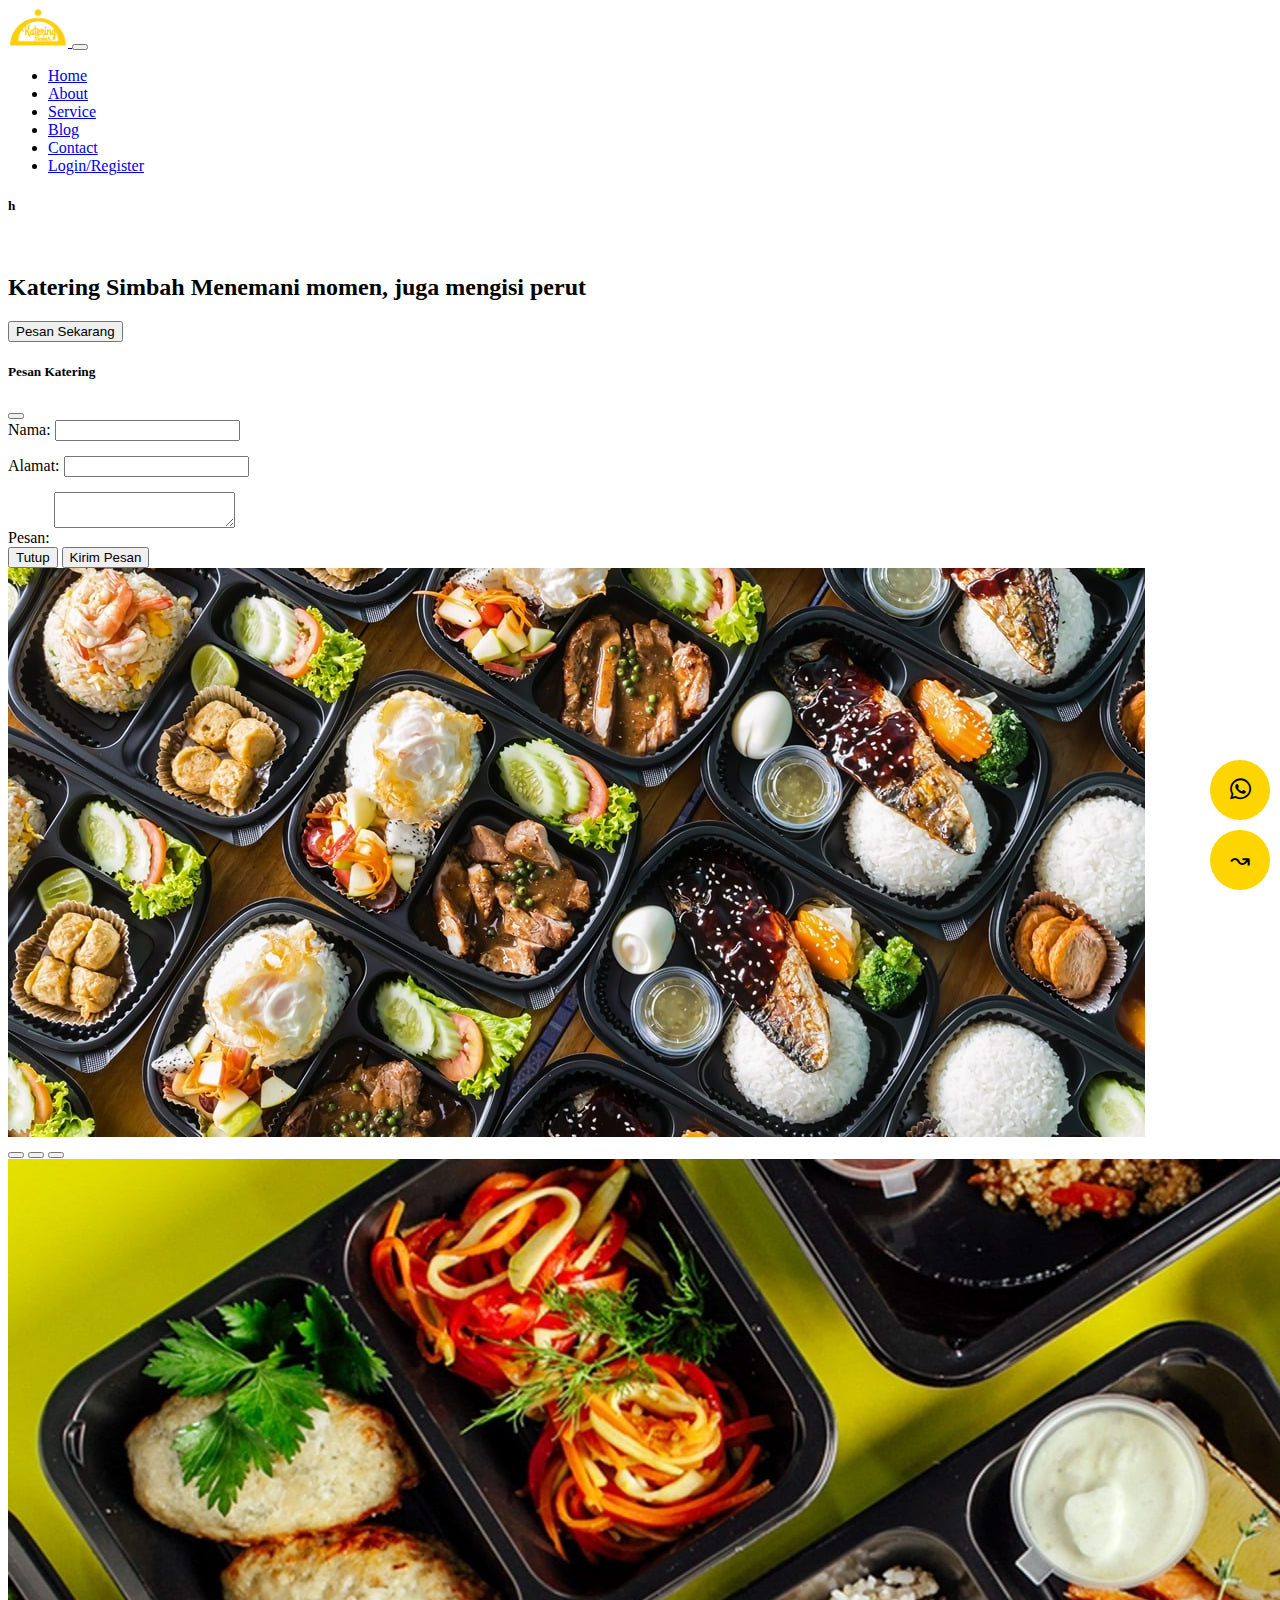
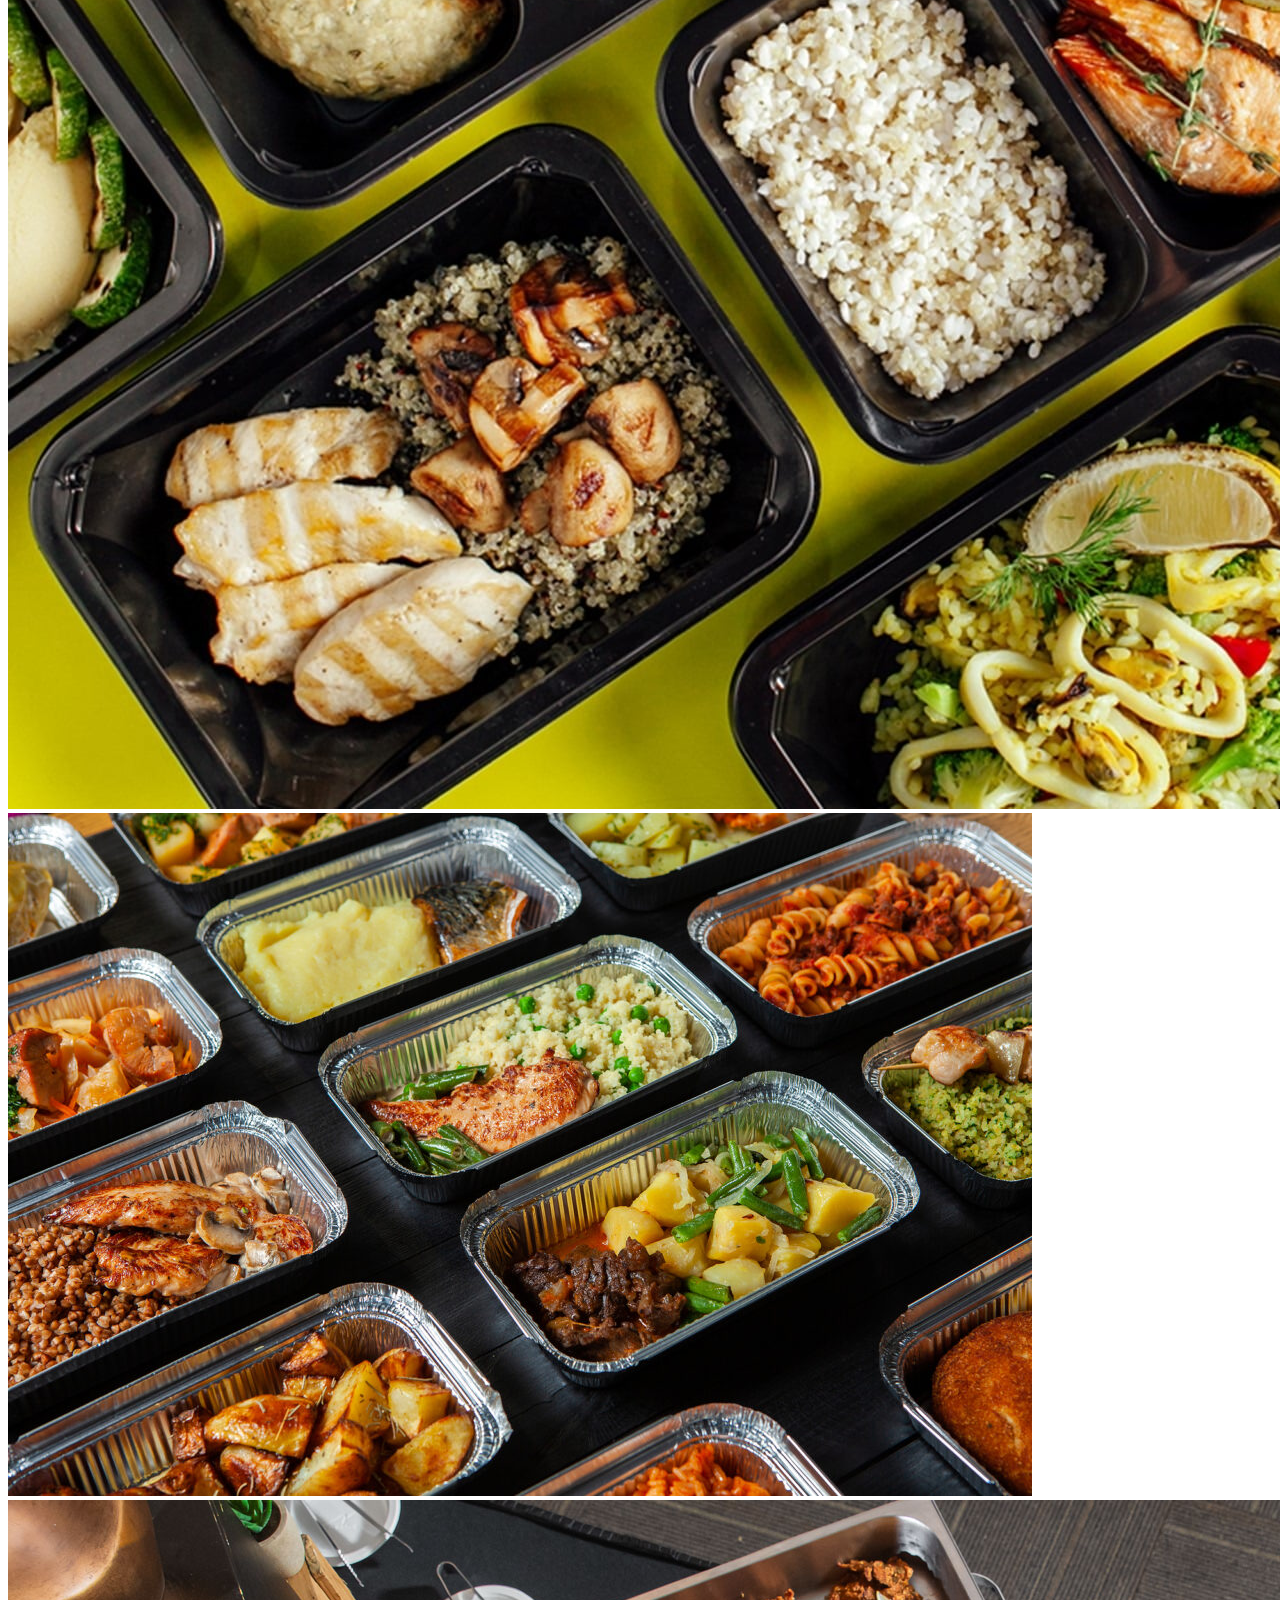
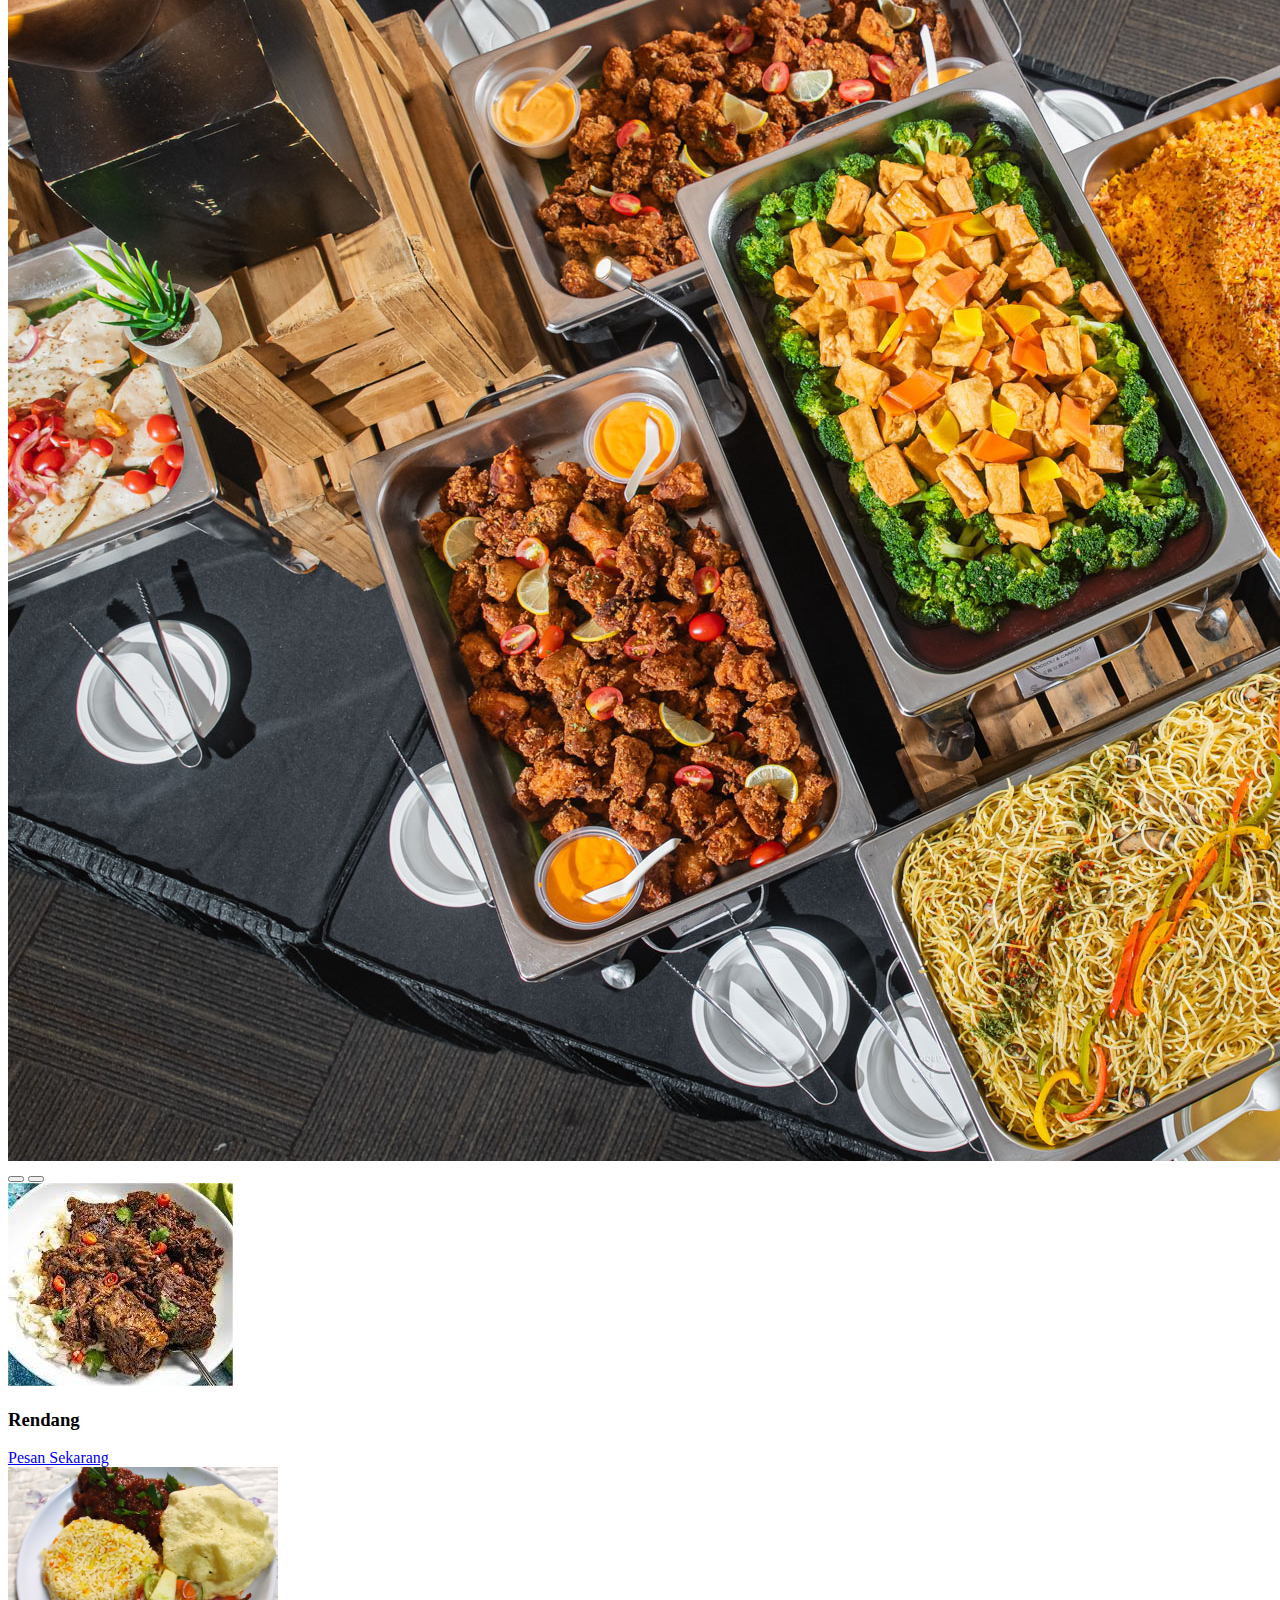
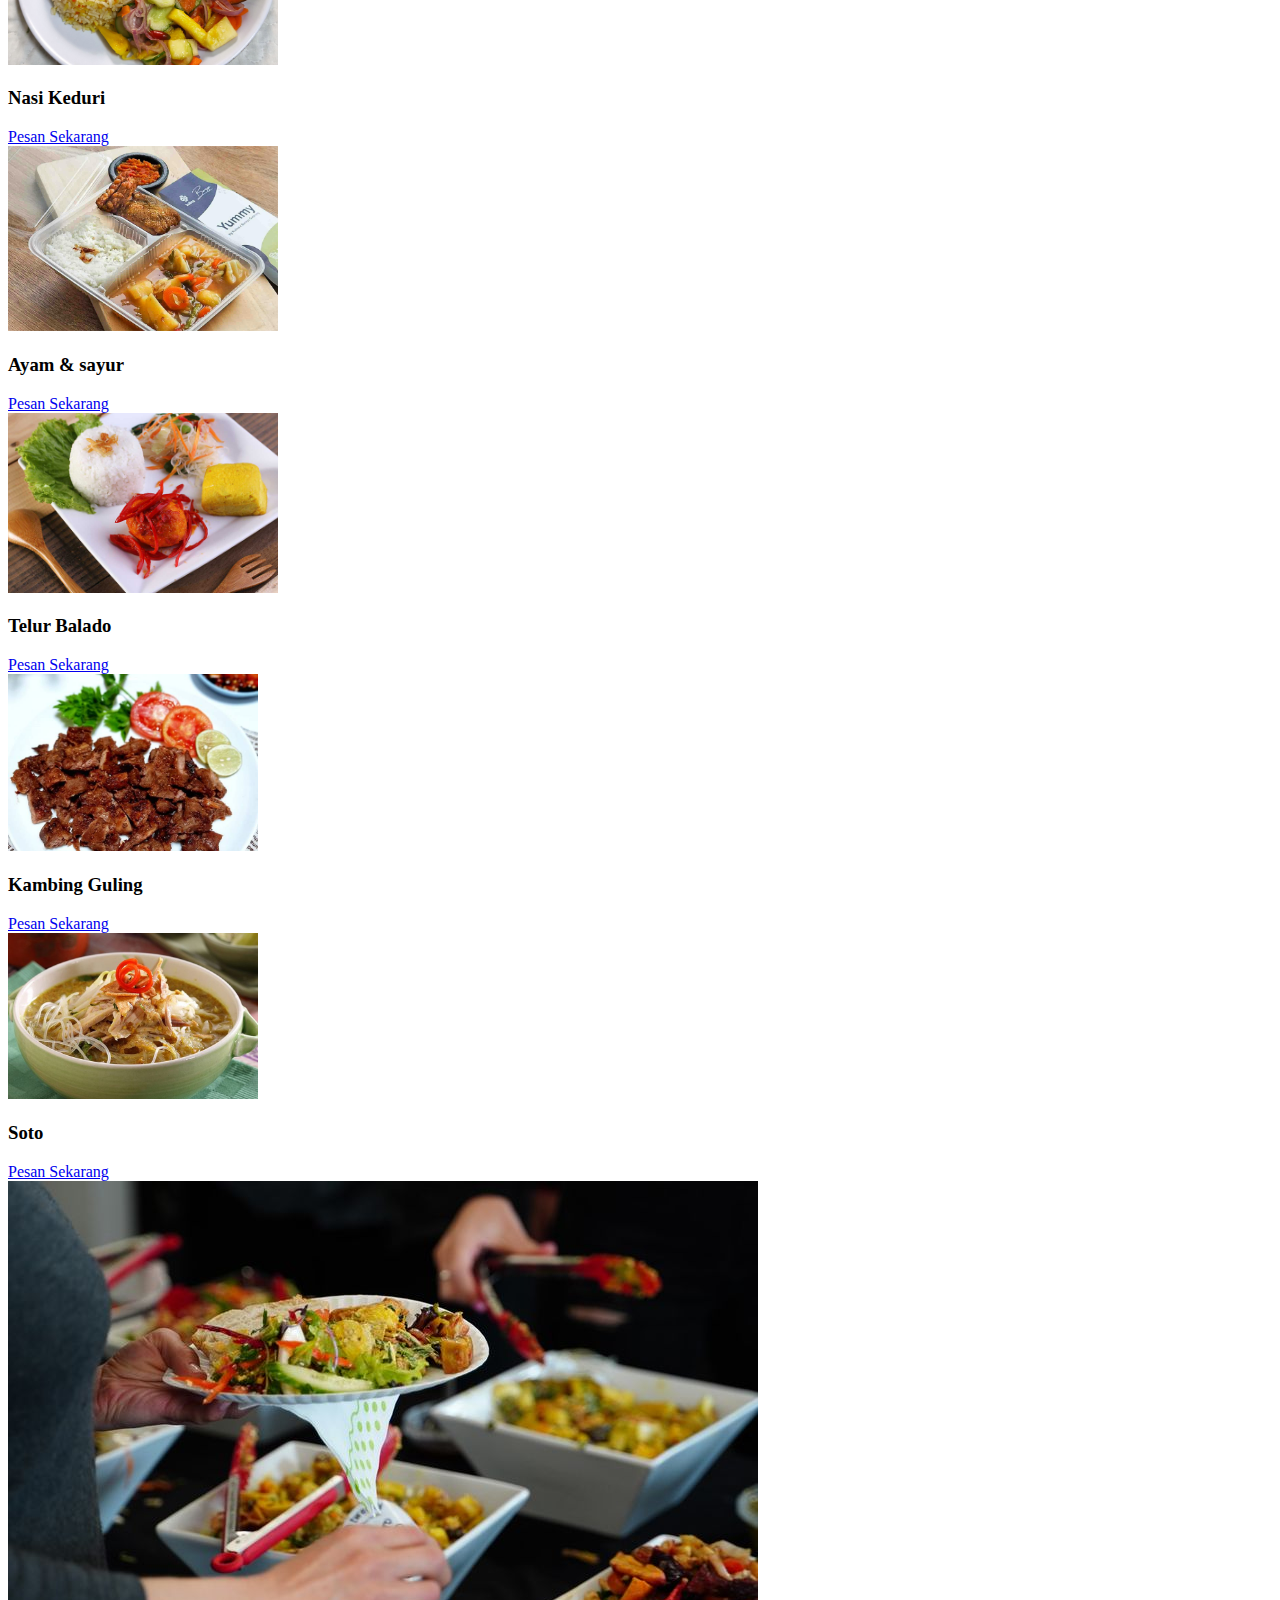
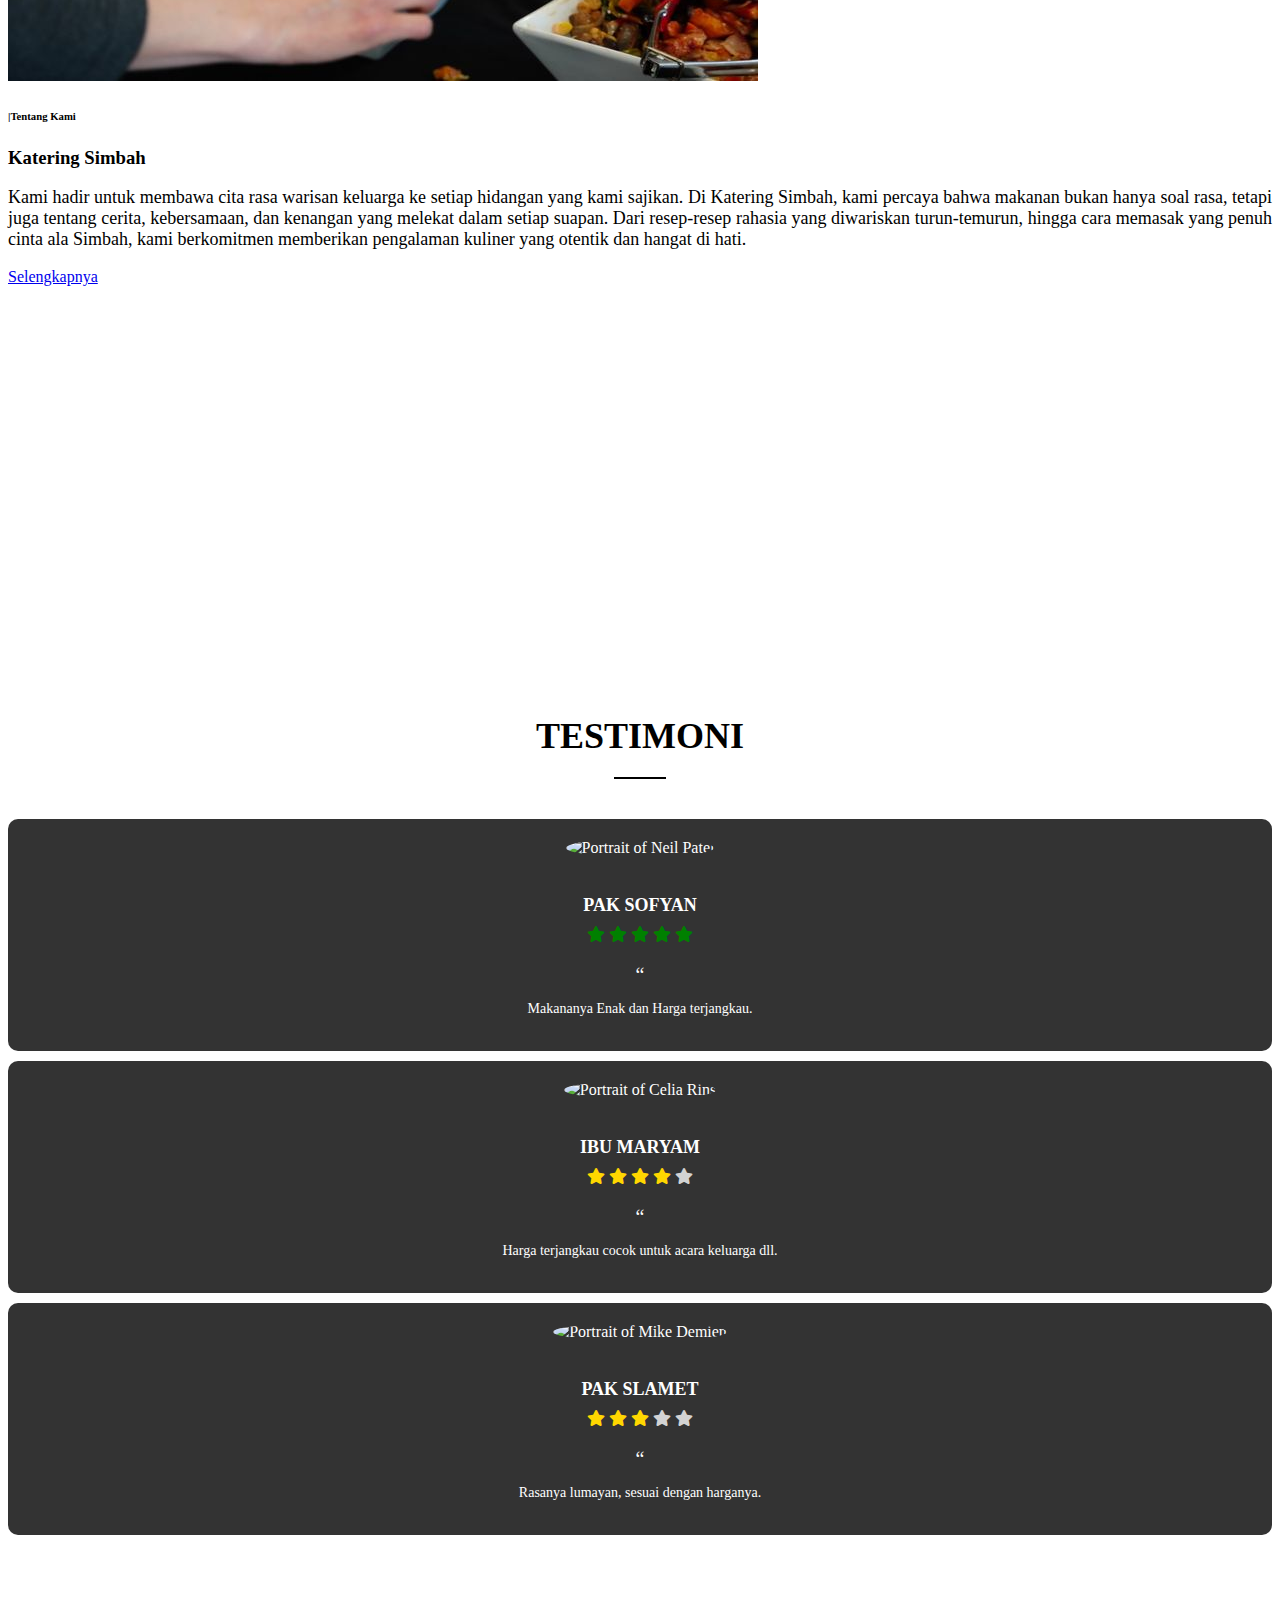
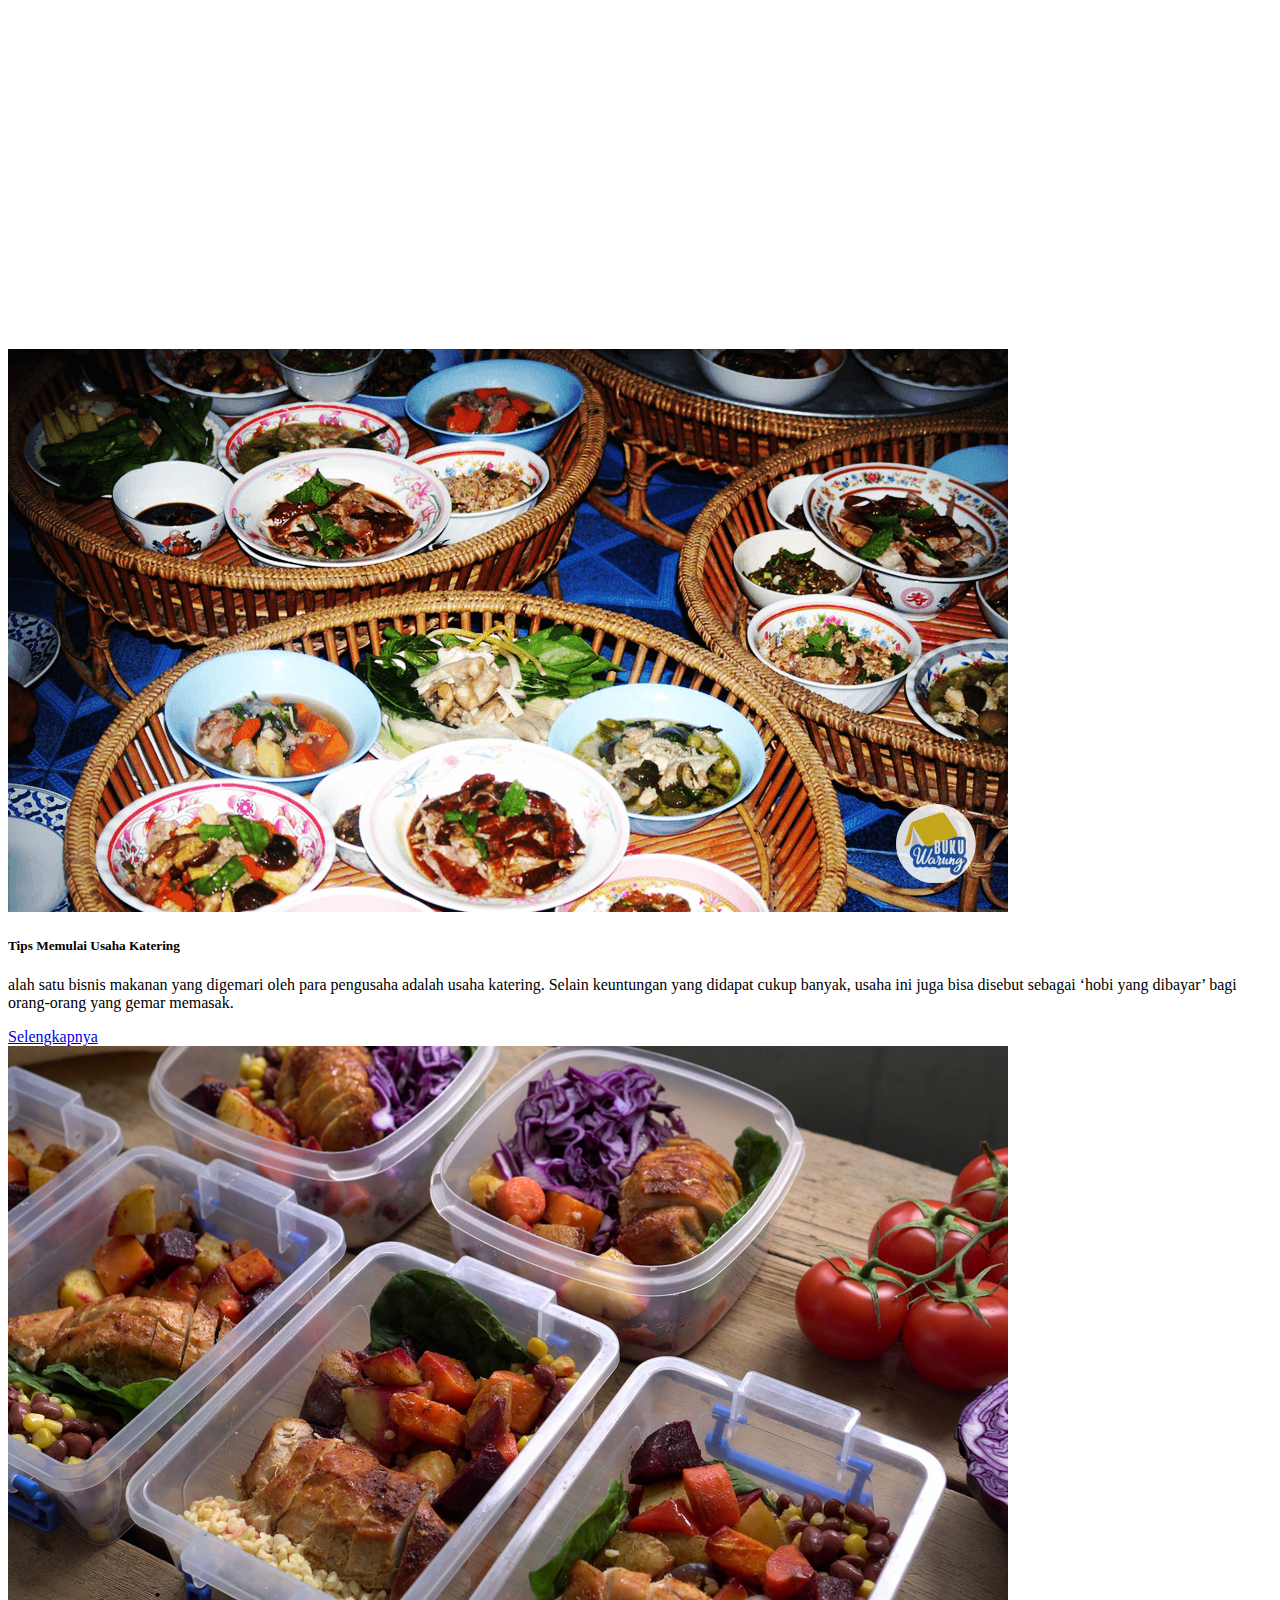
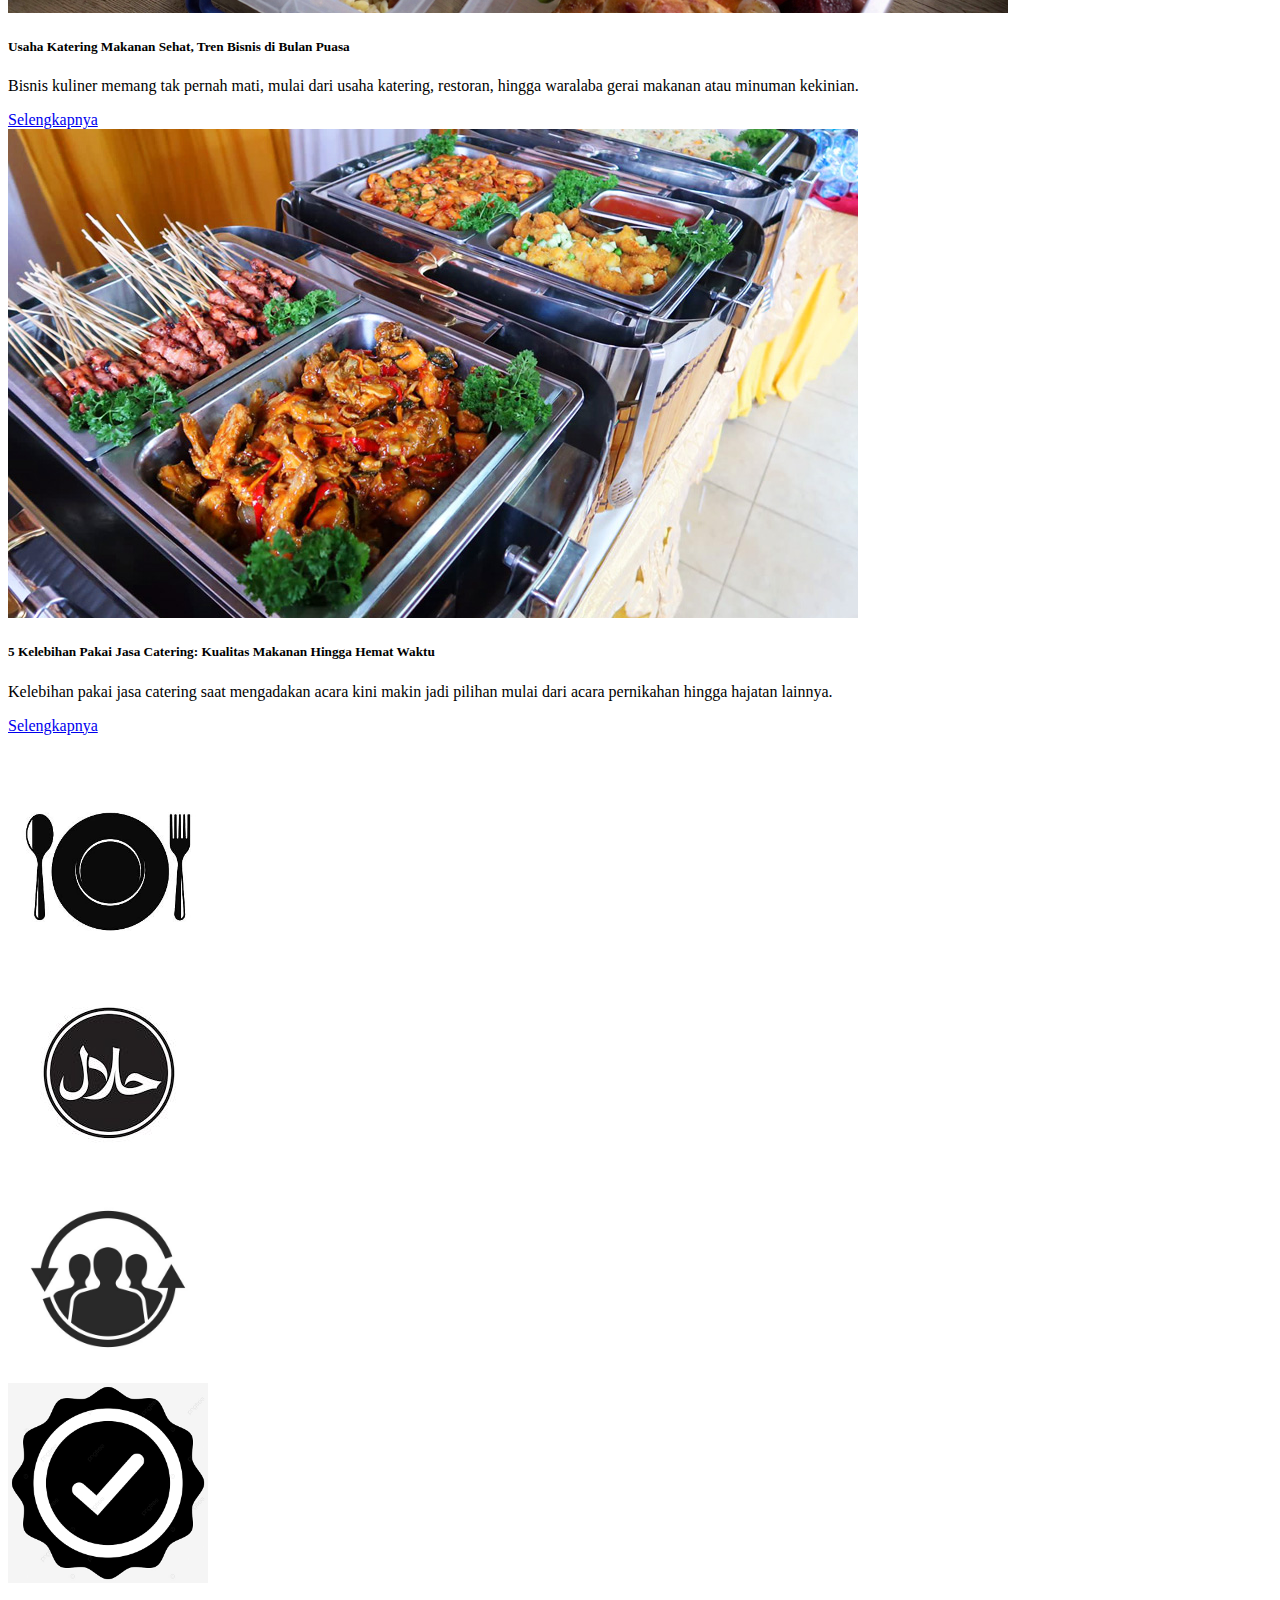
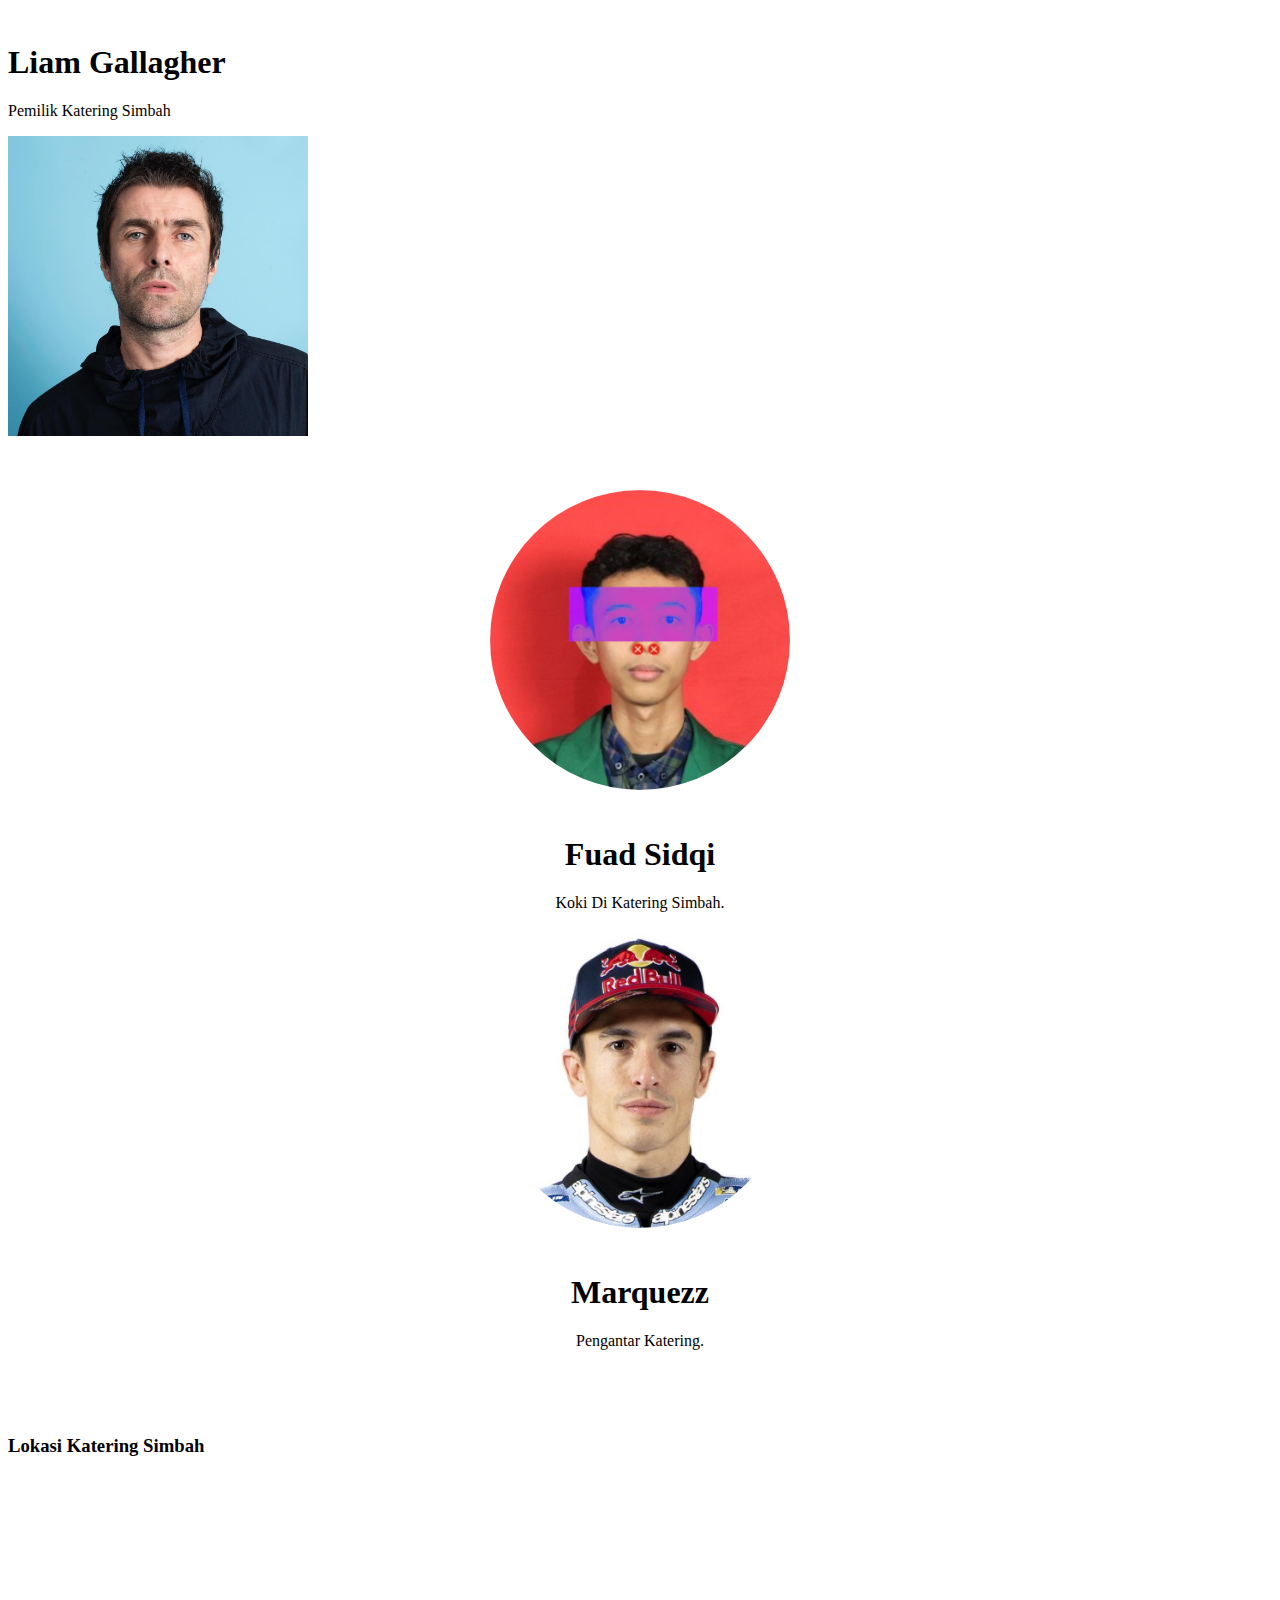
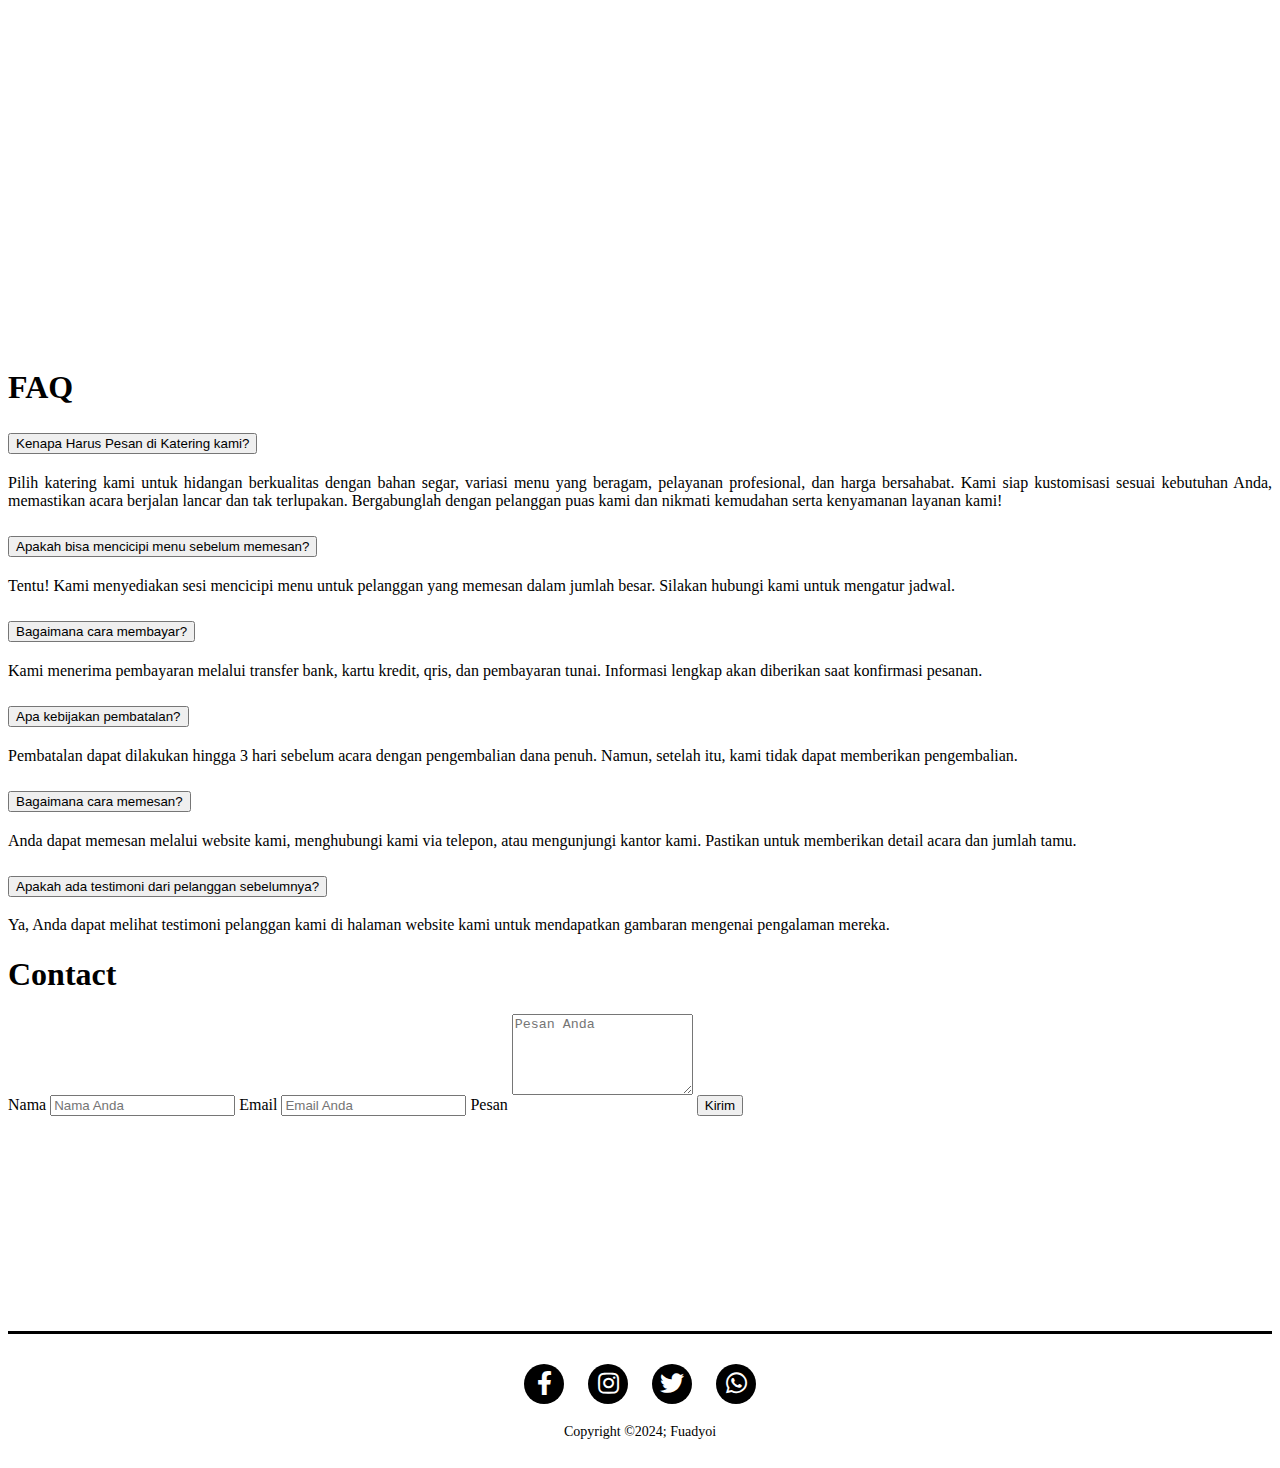
==== index.html @ 8542f602 "Update and rename home.html to index.html" ====
<!doctype html>
<html lang="en">
  <head>
    <!-- Required meta tags -->
    <meta charset="utf-8">
    <meta name="viewport" content="width=device-width, initial-scale=1">

    <!-- Bootstrap CSS -->
    <link href="https://cdn.jsdelivr.net/npm/bootstrap@5.0.2/dist/css/bootstrap.min.css" rel="stylesheet" integrity="sha384-EVSTQN3/azprG1Anm3QDgpJLIm9Nao0Yz1ztcQTwFspd3yD65VohhpuuCOmLASjC" crossorigin="anonymous">
    <link href="https://cdn.jsdelivr.net/npm/bootstrap@5.3.2/dist/css/bootstrap.min.css" rel="stylesheet" integrity="sha384-T3c6CoIi6uLrA9TneNEoa7RxnatzjcDSCmG1MXxSR1GAsXEV/Dwwykc2MPK8M2HN" crossorigin="anonymous">
    <link rel="stylesheet" href="https://cdnjs.cloudflare.com/ajax/libs/font-awesome/5.15.3/css/all.min.css">
    <link rel="stylesheet" href="css/footer.css">
    <link rel="stylesheet" href="css/style.css">
    <title>Home</title>
  </head>
  <body>
    
    

    <!-- nav -->
    <nav class="navbar navbar-expand-lg bg-light shadow-sm py-3 fixed-top">
      <div class="container">
        <a class="navbar-brand" href="home.html">
          <img src="img/logo.png" alt="" width="60">
        </a>
        <button class="navbar-toggler shadow-none" type="button" data-bs-toggle="collapse" data-bs-target="#navbarNav" aria-controls="navbarNav" aria-expanded="false" aria-label="Toggle navigation">
          <span class="navbar-toggler-icon"></span>
        </button>
        <div class="collapse navbar-collapse" id="navbarNav">
          <ul class="navbar-nav ms-auto d-flex gap-3 text-center pt-lg-0 pt-4">
            <li class="nav-item">
              <a class="nav-link active" href="home.html">Home</a>
            </li>
            <li class="nav-item">
              <a class="nav-link" href="about.html">About</a>
            </li>
            <li class="nav-item">
              <a class="nav-link" href="service.html">Service</a>
            </li>
            <li class="nav-item">
              <a class="nav-link" href="blog.html">Blog</a>
            </li>
            <li class="nav-item">
              <a class="nav-link" href="contact.html">Contact</a>
            </li>
            </li>
            <li class="nav-item">
              <a class="nav-link" href="login.html">Login/Register</a>
            </li>
          </ul>
        </div>
      </div>
    </nav>
     <!-- nav end -->

     <h5 id="home">h</h5>

     <!-- baner -->
      <br>
      <section>
      <div class="jumbotron">
        <div class="row align-items-center g-0 pb-5">
          <div class="col-lg-6">
            <div class="m-4 p-4 m-lg-5 p-lg-5">
              <h2 class="display-4 fw-bold my-4"><span class="text-warning">Katering Simbah</span> Menemani momen, juga mengisi perut</h2>

              <!-- modal -->
                <button type="button" class="btn btn-outline-warning" data-bs-toggle="modal" data-bs-target="#exampleModal" data-bs-whatever="@getbootstrap">Pesan Sekarang</button>
                  <div class="modal fade" id="exampleModal" tabindex="-1" aria-labelledby="exampleModalLabel" aria-hidden="true">
                  <div class="modal-dialog">
                      <div class="modal-content">
                        <div class="modal-header">
                          <h5 class="modal-title" id="exampleModalLabel">Pesan Katering</h5>
                          <button type="button" class="btn-close" data-bs-dismiss="modal" aria-label="Close"></button>
                        </div>
                      <div class="modal-body">
                        <form>
                          <div class="mb-3">
                            <div class="mb-3">
                              <label for="recipient-name" class="col-form-label">Nama:</label>
                                <input type="text" class="form-control" id="recipient-name">
                            </div>
                            <div class="mb-3">
                              <label for="recipient-name" class="col-form-label">Alamat:</label>
                                <input type="text" class="form-control" id="recipient-name">
                            </div>
                            <label for="message-text" class="col-form-label">Pesan:</label>
                            <textarea class="form-control" id="message-text"></textarea>
                          </div>
                        </form>
                      </div>
                       <div class="modal-footer">
                        <button type="button" class="btn btn-dark" data-bs-dismiss="modal">Tutup</button>
                        <button type="button" class="btn btn-warning">Kirim Pesan</button>
                      </div>
                      </div>
                  </div>
                </div>
                <!-- modal -->

            </div>
          </div>
            <div class="col-lg-6">
              <img src="img/bg.jpg" alt="img" class="img-fluid">
            </div>
         </div>
        </div>
        </section>
     <!-- baner -->


    <!-- Carousel -->
    <div id="demo" class="carousel slide mb-2" data-bs-ride="carousel">
      <div class="carousel-indicators">
        <button type="button" data-bs-target="#demo" data-bs-slide-to="0" class="active"></button>
        <button type="button" data-bs-target="#demo" data-bs-slide-to="1"></button>
        <button type="button" data-bs-target="#demo" data-bs-slide-to="2"></button>
      </div>
      <div class="carousel-inner">
        <div class="carousel-item active">
          <img src="img/car1.jpg" alt="Los Angeles" class="d-block w-100">
        </div>
        <div class="carousel-item">
         <img src="img/car11.jpg" alt="Chicago" class="d-block w-100">
        </div>
        <div class="carousel-item">
          <img src="img/car3.jpg" alt="New York" class="d-block w-100">
        </div>
      </div>
        <button class="carousel-control-prev" type="button" data-bs-target="#demo" data-bs-slide="prev">
          <span class="carousel-control-prev-icon"></span>
        </button>
        <button class="carousel-control-next" type="button" data-bs-target="#demo" data-bs-slide="next">
          <span class="carousel-control-next-icon"></span>
        </button>
    </div>
    <!-- carousel -->

     <!-- menu -->
      <section class="p-5 bg-warning">
        <div class="container">
          <div class="row text-center g-4">
          <div class="col-md">
            <div class="card">
              <div class="card-body">
                <img src="img/rend.jpg">
                <h3 class="card-title mt-3">Rendang</h3>
                <a href="contact.html" class="btn btn-outline-warning">Pesan Sekarang</a>
              </div>
            </div>
          </div>
          <div class="col-md">
            <div class="card">
              <div class="card-body">
                <img src="img/nasi.jpg" width="270">
                <h3 class="card-title mt-3">Nasi Keduri</h3>
                <a href="contact.html" class="btn btn-outline-warning">Pesan Sekarang</a>
              </div>
            </div>
          </div>
          <div class="col-md">
            <div class="card">
              <div class="card-body">
                <img src="img/ayam.jpg" width="270">
                <h3 class="card-title mt-3">Ayam & sayur</h3>
                <a href="contact.html" class="btn btn-outline-warning">Pesan Sekarang</a>
              </div>
            </div>
          </div>
          <div class="col-md">
            <div class="card">
              <div class="card-body">
                <img src="img/telur.jpg" width="270">
                <h3 class="card-title mt-3">Telur Balado</h3>
                <a href="contact.html" class="btn btn-outline-warning">Pesan Sekarang</a>
              </div>
            </div>
          </div>
          <div class="col-md">
            <div class="card">
              <div class="card-body">
                <img src="img/kambing.jpg" width="250">
                <h3 class="card-title mt-3">Kambing Guling</h3>
                <a href="contact.html" class="btn btn-outline-warning">Pesan Sekarang</a>
              </div>
            </div>
          </div>
          <div class="col-md">
            <div class="card">
              <div class="card-body">
                <img src="img/soto.jpg" width="250">
                <h3 class="card-title mt-3">Soto</h3>
                <a href="contact.html" class="btn btn-outline-warning">Pesan Sekarang</a>
              </div>
            </div>
          </div>
        </div>
        </div>
      </section>
     <!-- menu -->

      <!-- tentang -->
      <section class="mt-5">
          <div class="container pb-5 mb-2">
            <div class="row g-md-5 align-items-center">
              <div class="col-lg-5">
                <div class="imageblock position-relative">
                  <img class="img-fluid" src="img/ttg.jpg" alt="img">
                </div>
              </div>
            <div class="col-lg-7 mt-5 text-warning">
              <h6 class="display-6 mb-3"><span>|</span>Tentang Kami</h6>
              <h3 class="display-6 fw-semibold mb-4">Katering Simbah</h3>
              <p style="text-align: justify; font-size: large;">Kami hadir untuk membawa cita rasa warisan keluarga ke setiap hidangan yang kami sajikan. Di Katering Simbah, kami percaya bahwa makanan bukan hanya soal rasa, tetapi juga tentang cerita, kebersamaan, dan kenangan yang melekat dalam setiap suapan. Dari resep-resep rahasia yang diwariskan turun-temurun, hingga cara memasak yang penuh cinta ala Simbah, kami berkomitmen memberikan pengalaman kuliner yang otentik dan hangat di hati.
              </p>
              <a href="about.html" class="btn btn-outline-warning mt-4">
                <span span>Selengkapnya</span>
              </a>
            </div>
          </div>
        </div>
      </section>
      <!-- tentang -->

      <!-- m yt -->
      <div class="container align-items-center text-center p-5 mt-2 mb-3">
        <iframe width="100%" height="350" src="https://www.youtube.com/embed/fCeMOAGXWRk?si=hpqho3tAJ9o68uX2" title="YouTube video player" frameborder="0" allow="accelerometer; autoplay; clipboard-write; encrypted-media; gyroscope; picture-in-picture; web-share" referrerpolicy="strict-origin-when-cross-origin" allowfullscreen></iframe>
      </div>
      <!-- m yt -->

      <!-- testimoni -->
      <div class="testimonial-section">
        <h1>
         TESTIMONI
        </h1>
        <hr/>
        <div class="container">
         <div class="row justify-content-center">
          <div class="col-md-4">
           <div class="testimonial-card text-center">
            <img alt="Portrait of Neil Patel" height="100" src="https://storage.googleapis.com/a1aa/image/Alv5SUfK6lW8JSsRyBRBAuXL7WBN56iMc0z2a6ZsYmeg00sTA.jpg" width="100"/>
            <h3>
             PAK SOFYAN
            </h3>
            <div class="stars">
             <i class="fas fa-star" style="color: green;">
             </i>
             <i class="fas fa-star" style="color: green;">
             </i>
             <i class="fas fa-star" style="color: green;">
             </i>
             <i class="fas fa-star" style="color: green;">
             </i>
             <i class="fas fa-star" style="color: green;">
             </i>
            </div>
            <p class="quote">
             “
            </p>
            <p>
             Makananya Enak dan Harga terjangkau.
            </p>
           </div>
          </div>
          <div class="col-md-4">
           <div class="testimonial-card text-center">
            <img alt="Portrait of Celia Rins" height="100" src="https://storage.googleapis.com/a1aa/image/WxRLVfd0XhUZI6q5Lg5xmEHfHb5KkM0SAyAYcEcmjjEj00sTA.jpg" width="100"/>
            <h3>
             IBU MARYAM
            </h3>
            <div class="stars">
             <i class="fas fa-star" style="color: gold;">
             </i>
             <i class="fas fa-star" style="color: gold;">
             </i>
             <i class="fas fa-star" style="color: gold;">
             </i>
             <i class="fas fa-star" style="color: gold;">
             </i>
             <i class="fas fa-star" style="color: lightgray;">
             </i>
            </div>
            <p class="quote">
             “
            </p>
            <p>
             Harga terjangkau cocok untuk acara keluarga dll.
            </p>
           </div>
          </div>
          <div class="col-md-4">
           <div class="testimonial-card text-center">
            <img alt="Portrait of Mike Demien" height="100" src="https://storage.googleapis.com/a1aa/image/LpVapVwEyPIeDCJwT8EGl3y2ldcOAUMGnmMea0gMZhfFppZnA.jpg" width="100"/>
            <h3>
             PAK SLAMET
            </h3>
            <div class="stars">
             <i class="fas fa-star" style="color: gold;">
             </i>
             <i class="fas fa-star" style="color: gold;">
             </i>
             <i class="fas fa-star" style="color: gold;">
             </i>
             <i class="fas fa-star" style="color: lightgray;">
             </i>
             <i class="fas fa-star" style="color: lightgray;">
             </i>
            </div>
            <p class="quote">
             “
            </p>
            <p>
             Rasanya lumayan, sesuai dengan harganya.
            </p>
           </div>
          </div>
         </div>
        </div>
       </div>
      <!-- testimoni -->

      <!-- em yt -->
      <div class="container align-items-center text-center p-5 mt-2 mb-3">
        <iframe width="100%" height="350" src="https://www.youtube.com/embed/Q5Tcuawu9c0?si=DYaCX-5dZin2WwrF" title="YouTube video player" frameborder="0" allow="accelerometer; autoplay; clipboard-write; encrypted-media; gyroscope; picture-in-picture; web-share" referrerpolicy="strict-origin-when-cross-origin" allowfullscreen></iframe>
      </div>
        <!-- em yt -->

        <!-- blog -->
    <section class="artikel">
      <div class="container">
        <div class="row">
          <div class="col-md-4">
            <div class="card">
              <img src="img/kt.png" class="card-img-top" alt="...">
              <div class="card-body">
                <h5 class="card-title">Tips Memulai Usaha Katering</h5>
                <p class="card-text">alah satu bisnis makanan yang digemari oleh para pengusaha adalah usaha katering. Selain keuntungan yang didapat cukup banyak, usaha ini juga bisa disebut sebagai ‘hobi yang dibayar’ bagi orang-orang yang gemar memasak.</p>
                <a href="https://bukuwarung.com/tips-memulai-usaha-katering/" class="btn btn-warning">Selengkapnya</a>
              </div>
            </div>
          </div>
          <div class="col-md-4">
            <div class="card">
              <img src="img/kt2.jpg" class="card-img-top" alt="...">
              <div class="card-body">
                <h5 class="card-title">Usaha Katering Makanan Sehat, Tren Bisnis di Bulan Puasa</h5>
                <p class="card-text">Bisnis kuliner memang tak pernah mati, mulai dari usaha katering, restoran, hingga waralaba gerai makanan atau minuman kekinian.</p>
                <a href="https://majoo.id/blog/detail/usaha-katering-makanan-sehat-tren-bisnis-pilihan-di-bulan-puasa" class="btn btn-warning">Selengkapnya</a>
              </div>
            </div>
          </div>
          <div class="col-md-4">
            <div class="card">
              <img src="img/kt3.jpg" class="card-img-top" alt="...">
              <div class="card-body">
                <h5 class="card-title">5 Kelebihan Pakai Jasa Catering: Kualitas Makanan Hingga Hemat Waktu</h5>
                <p class="card-text">Kelebihan pakai jasa catering saat mengadakan acara kini makin jadi pilihan mulai dari acara pernikahan hingga hajatan lainnya.</p>
                <a href="https://suarapantau.com/2024/02/27/kelebihan-pakai-jasa-catering/" class="btn btn-warning">Selengkapnya</a>
              </div>
            </div>
          </div>
          </div>
      </div>
     </section>
    <!-- blog -->

        <!-- layanan -->
    <br>
    <br>
   <section class="p-4 mb-0">
     <div class="container">
       <div class="row text-center g-4">
       <div class="col-md-3">
         <div class="card">
           <div class="card-body">
             <img src="img/garpu.png" class="rounded-circle" width="200">
           </div>
         </div>
       </div>
       <div class="col-md-3">
         <div class="card">
           <div class="card-body">
             <img src="img/halal.png" width="200">
           </div>
         </div>
       </div>
       <div class="col-md-3">
         <div class="card">
           <div class="card-body">
             <img src="img/care.jpg" width="200">
           </div>
         </div>
       </div>
       <div class="col-md-3">
         <div class="card">
           <div class="card-body">
             <img src="img/verif.jpg" width="200">
           </div>
         </div>
       </div>
     </div>
     </div>
   </section>
  <!-- layanan -->

      <!-- pemilik -->
       <br>
       <br>
      <section class="profile overflow-hidden">
        <div class="container-fluid bg-warning p-5">
        <div class="container">
          <div class="profile d-flex align-items-center justify-content-between flex-md-row flex-column gap-md-0 gap-5">
              <div class="box">
                <h1 class="fw-bold display-3 mb-3">Liam Gallagher</h1>
                <p class="display-6">Pemilik Katering Simbah</p>
              </div>
              <div class="box flex-md-top">
                <img class="profile-img rounded-circle shadow" width="300" src="img/liam.jpg" alt="Hero Image"/>
              </div>
          </div>
        </div>
        </div>
      </section>
      <div class="crew-section">
        <div class="container">
         <div class="row gap-2 justify-content-center">
          <div class="col-md-5 bg-warning p-4 rounded">
           <div class="crew-card text-center">
            <img alt="fuad" src="img/pr.jpg"/>
            <h1 class="display-4 fw-bold">
             Fuad Sidqi
            </h1>
            <p class="display-6">
             Koki Di Katering Simbah.
            </p>
           </div>
          </div>
          <div class="col-md-5 bg-warning p-4 rounded">
           <div class="crew-card text-center">
            <img alt="marquezz"src="img/mar.jpg"/>
            <h1 class="display-4 fw-bold">
             Marquezz
            </h1>
            <p class="display-6">
             Pengantar Katering.
            </p>
           </div>
          </div>
         </div>
        </div>
       </div>
      <!-- pemilik -->

      <!-- maps -->
      <section>
        <div class="container mt-4 mb-4">
          <div class="map">
            <h3 class="title text-center display-6 text-warning fw-bold mb-4">Lokasi Katering Simbah</h3>
            <iframe src="https://www.google.com/maps/embed?pb=!1m18!1m12!1m3!1d3350.74721700211!2d109.5066261450635!3d-7.000466905849384!2m3!1f0!2f0!3f0!3m2!1i1024!2i768!4f13.1!3m3!1m2!1s0x2e6fde397bca1129%3A0xb0cb097cb14911c6!2sMasjid%20Nurul%20Iman!5e0!3m2!1sid!2sus!4v1730389945393!5m2!1sid!2sus" width="100%" height="450" style="border:0;" allowfullscreen="" loading="lazy" referrerpolicy="no-referrer-when-downgrade"></iframe>
          </div>
        </div>
       </section>
      <!-- maps -->

      <!-- faq -->
       <br>
      <section class="faq" id="faq">
      <div class="container">
        <div class="faq-box">
          <h1 class="fw-bold mb-3 text-center display-5">FAQ</h1>
          <div class="accordion pt-4">
            <div class="row row-cols-md-2 row-cols-1 g-4">
              <div class="col">
                <div class="accordion-item">
                  <h2 class="accordion-header">
                    <button class="accordion-button collapsed bg-warning fw-bold lh-lg" type="button" data-bs-toggle="collapse" data-bs-target="#collapseOne" aria-expanded="true" aria-controls="collapseOne">
                      Kenapa Harus Pesan di Katering kami?
                    </button>
                  </h2>
                  <div id="collapseOne" class="accordion-collapse collapse">
                    <div class="accordion-body" style="text-align: justify;">
                      Pilih katering kami untuk hidangan berkualitas dengan bahan segar, variasi menu yang beragam, pelayanan profesional, dan harga bersahabat. Kami siap kustomisasi sesuai kebutuhan Anda, memastikan acara berjalan lancar dan tak terlupakan. Bergabunglah dengan pelanggan puas kami dan nikmati kemudahan serta kenyamanan layanan kami!
                    </div>
                  </div>
                </div>
              </div>
              <div class="col">
                <div class="accordion-item">
                  <h2 class="accordion-header">
                    <button class="accordion-button collapsed bg-warning fw-bold lh-lg" type="button" data-bs-toggle="collapse" data-bs-target="#collapseTwo" aria-expanded="true" aria-controls="collapseTwo">
                      Apakah bisa mencicipi menu sebelum memesan?
                    </button>
                  </h2>
                  <div id="collapseTwo" class="accordion-collapse collapse">
                    <div class="accordion-body" style="text-align: justify;">
                      Tentu! Kami menyediakan sesi mencicipi menu untuk pelanggan yang memesan dalam jumlah besar. Silakan hubungi kami untuk mengatur jadwal.
                    </div>
                  </div>
                </div>
              </div>
              <div class="col">
                <div class="accordion-item">
                  <h2 class="accordion-header">
                    <button class="accordion-button collapsed bg-warning fw-bold lh-lg" type="button" data-bs-toggle="collapse" data-bs-target="#collapseFive" aria-expanded="true" aria-controls="collapseFive">
                      Bagaimana cara membayar?
                    </button>
                  </h2>
                  <div id="collapseFive" class="accordion-collapse collapse">
                    <div class="accordion-body">
                      Kami menerima pembayaran melalui transfer bank, kartu kredit, qris, dan pembayaran tunai. Informasi lengkap akan diberikan saat konfirmasi pesanan.
                    </div>
                  </div>
                </div>
              </div>
              <div class="col">
                <div class="accordion-item">
                  <h2 class="accordion-header">
                    <button class="accordion-button collapsed bg-warning fw-bold lh-lg" type="button" data-bs-toggle="collapse" data-bs-target="#collapseSix" aria-expanded="true" aria-controls="collapseSix">
                      Apa kebijakan pembatalan?
                    </button>
                  </h2>
                  <div id="collapseSix" class="accordion-collapse collapse">
                    <div class="accordion-body">
                      Pembatalan dapat dilakukan hingga 3 hari sebelum acara dengan pengembalian dana penuh. Namun, setelah itu, kami tidak dapat memberikan pengembalian.
                    </div>
                  </div>
                </div>
              </div>
              <div class="col">
                <div class="accordion-item">
                  <h2 class="accordion-header">
                    <button class="accordion-button collapsed bg-warning fw-bold lh-lg" type="button" data-bs-toggle="collapse" data-bs-target="#collapseSeven" aria-expanded="true" aria-controls="collapseSeven">
                      Bagaimana cara memesan?
                    </button>
                  </h2>
                  <div id="collapseSeven" class="accordion-collapse collapse">
                    <div class="accordion-body">
                      Anda dapat memesan melalui website kami, menghubungi kami via telepon, atau mengunjungi kantor kami. Pastikan untuk memberikan detail acara dan jumlah tamu.
                    </div>
                  </div>
                </div>
              </div>
              <div class="col">
                <div class="accordion-item">
                  <h2 class="accordion-header">
                    <button class="accordion-button collapsed bg-warning fw-bold lh-lg" type="button" data-bs-toggle="collapse" data-bs-target="#collapseEight" aria-expanded="true" aria-controls="collapseEight">
                      Apakah ada testimoni dari pelanggan sebelumnya?
                    </button>
                  </h2>
                  <div id="collapseEight" class="accordion-collapse collapse">
                    <div class="accordion-body">
                      Ya, Anda dapat melihat testimoni pelanggan kami di halaman website kami untuk mendapatkan gambaran mengenai pengalaman mereka.
                    </div>
                  </div>
                </div>
              </div>
            </div>
          </div>
        </div>
      </div>
      </section>
      <!-- faq -->

    <!-- contact -->
    <section class="contact pt-5 pb-5">
      <div class="container">
        <div class="judul text-center mb-2">
          <h1 class="fw-bold"><span class="display-5 fw-bold">Contact</h1>
        </div>
        
        <form>
          <label for="Nama" class="form-label mb-2">Nama</label>
          <input type="text" class="form-control mb-2" placeholder="Nama Anda">
          <label for="Email" class="form-label mb-2">Email</label>
          <input type="email" class="form-control mb-2" placeholder="Email Anda">

          <label for="pesan" class="form-label mb-2">Pesan</label>
          <textarea name="Pesan" class="form-control mb-2" rows="5" placeholder="Pesan Anda"></textarea>

          <button class="btn btn-dark form-control mt-3">Kirim</button>
        </form>
      </div>
     </section>
    <!-- contact -->

     <!-- footer -->
     <div class="footer">
      <div class="social-icons">
        <a href="https://www.facebook.com/fuad.sidqi"><i class="fab fa-facebook-f"></i></a>
        <a href="https://www.instagram.com/fuadsidqii"><i class="fab fa-instagram"></i></a>
        <a href="https://x.com/jokowi"><i class="fab fa-twitter"></i></a>
        <a href="https://wa.me/085641364925"><i class="fab fa-whatsapp"></i></a>
      </div>
      <div class="copyright">
          Copyright ©2024; Fuadyoi
      </div>
      </div>
     <!-- footer end -->

     <!-- btn top -->
        <div class="btnTop">
          <a href="#home">&rarrw;</a>
        </div>
      <!-- btn top -->

      <!-- btn chat -->
      <div class="btnChat">
        <a href="https://wa.me/085641364925"><i class="fab fa-whatsapp"></i></a>
      </div>
    <!-- btn chat -->

    <!-- Option 1: Bootstrap Bundle with Popper -->
    <script src="https://cdn.jsdelivr.net/npm/bootstrap@5.0.2/dist/js/bootstrap.bundle.min.js" integrity="sha384-MrcW6ZMFYlzcLA8Nl+NtUVF0sA7MsXsP1UyJoMp4YLEuNSfAP+JcXn/tWtIaxVXM" crossorigin="anonymous"></script>
  </body>
</html>
---- css/footer.css ----
.footer {
    background-color: #fff;
    color: #000;
    padding: 20px 0;
    text-align: center;
    margin-top: 200px;
    border-top: #000 solid 3px;
}
.footer .social-icons a {
    color: #ffffff;
    font-size: 24px;
    margin: 10px 10px;
    display: inline-block;
    width: 40px;
    height: 40px;
    line-height: 40px;
    border-radius: 50%;
    background-color: #000;
}

.footer .social-icons a:hover {
    color: #000;
    background-color: #fff;
}

.footer .nav-links a {
    color: #000;
    margin: 0 15px;
    text-decoration: none;
}

.footer .nav-links a:hover {
    color: rgb(113, 111, 111);
    font-weight: 500;
}
.footer .copyright {
    margin-top: 10px;
    font-size: 14px;
}
@media (max-width: 576px) {
    .footer {
        margin-top: 100px;
    }
    .footer .social-icons a {
        font-size: 20px;
        width: 35px;
        height: 35px;
        line-height: 35px;
    }
    .footer .nav-links a {
        display: block;
        margin: 10px 0;
    }
}
---- css/style.css ----
.btnTop {
    width: 60px;
    height: 60px;
    background-color: rgb(255, 213, 0);
    color: #fff;
    display: flex;
    justify-content: center;
    align-items: center;
    position: fixed;
    bottom: 10px;
    right: 10px;
    border-radius: 100%;
    font-size: x-large;
}
.btnTop a, .btnChat a {
    text-decoration: none;
    color: #000000;
}
.btnChat {
    width: 60px;
    height: 60px;
    background-color: rgb(255, 213, 0);
    color: #fff;
    display: flex;
    justify-content: center;
    align-items: center;
    position: fixed;
    bottom: 80px;
    right: 10px;
    border-radius: 50%;
    font-size: x-large;
}
.testimonial-section, .crew-section {
    text-align: center;
    padding: 50px 0;
}
.testimonial-section h1 {
    font-size: 36px;
    font-weight: bold;
    margin-bottom: 20px;
}
.testimonial-section hr {
    width: 50px;
    border: 1px solid black;
    margin: 0 auto 40px;
}
.testimonial-card {
    background-color: #333;
    color: white;
    padding: 20px;
    border-radius: 10px;
    margin: 10px 0;
}
.testimonial-card img {
    border-radius: 50%;
    width: 100px;
    height: 100px;
    object-fit: cover;
    margin-bottom: 20px;
}
.testimonial-card h3 {
    font-size: 18px;
    margin-bottom: 10px;
}
.testimonial-card .stars {
    margin-bottom: 10px;
}
.testimonial-card p {
    font-size: 14px;
}
.testimonial-card .quote {
    font-size: 20px;
    margin-bottom: 10px;
}
.crew-card img {
    border-radius: 100%;
    width: 300px;
    height: 300px;
    object-fit: cover;
    margin-bottom: 20px;
}
.crew1-card img {
    border-radius: 100%;
    width: 100px;
    height: 100px;
    object-fit: cover;
    margin-bottom: 20px;
}
.btn-custom {
    background-color: rgb(255, 213, 0);
    color: white;
    border-radius: 20px;
    padding: 10px 20px;
}
.btn-custom:hover {
    background-color: rgb(224, 188, 7);
}
.availability {
    position: absolute;
    top: 10px;
    right: 10px;
    background-color: rgb(255, 213, 0);
    color: white;
    padding: 5px 10px;
    border-radius: 5px;
    font-size: 0.9rem;
}
.header {
    display: flex;
    justify-content: space-between;
    align-items: center;
    margin-bottom: 20px;
}
.header h1 {
    font-size: 2rem;
    font-weight: bold;
}
.header a {
    color: rgb(255, 213, 0);
    font-size: 1rem;
    text-decoration: none;
}
.header a:hover {
    text-decoration: underline;
}

/* login */
.log, .reg {
            display: flex;
            justify-content: center;
            align-items: center;
            height: 100vh;
            margin: 0;
            padding: 20px;
}
.login, .regis {
    border-radius: 10px;
    padding: 20px;
    width: 100%;
    max-width: 400px;
    text-align: center;
}
.login-header, .regis-header {
    background-color: rgb(255, 213, 0);
    border-radius: 50%;
    width: 60px;
    height: 60px;
    margin: -60px auto 10px;
    display: flex;
    justify-content: center;
    align-items: center;
}
.login-header i, .regis-header i {
    color: white;
    font-size: 30px;
}
.form-control {
    margin-bottom: 15px;
}
.btn-login, .btn-register {
    background-color: rgb(255, 213, 0);
    color: white;
    width: 100%;
}
.btn-login:hover, .btn-register:hover {
    background-color: rgb(255, 213, 0);
}
.back-to-register, .back-to-login {
    margin-top: 10px;
}
.back-to-register a, .back-to-login a {
    color: #007bff;
    text-decoration: none;
}
.back-to-register a:hover, .back-to-login a:hover {
    text-decoration: underline;
}
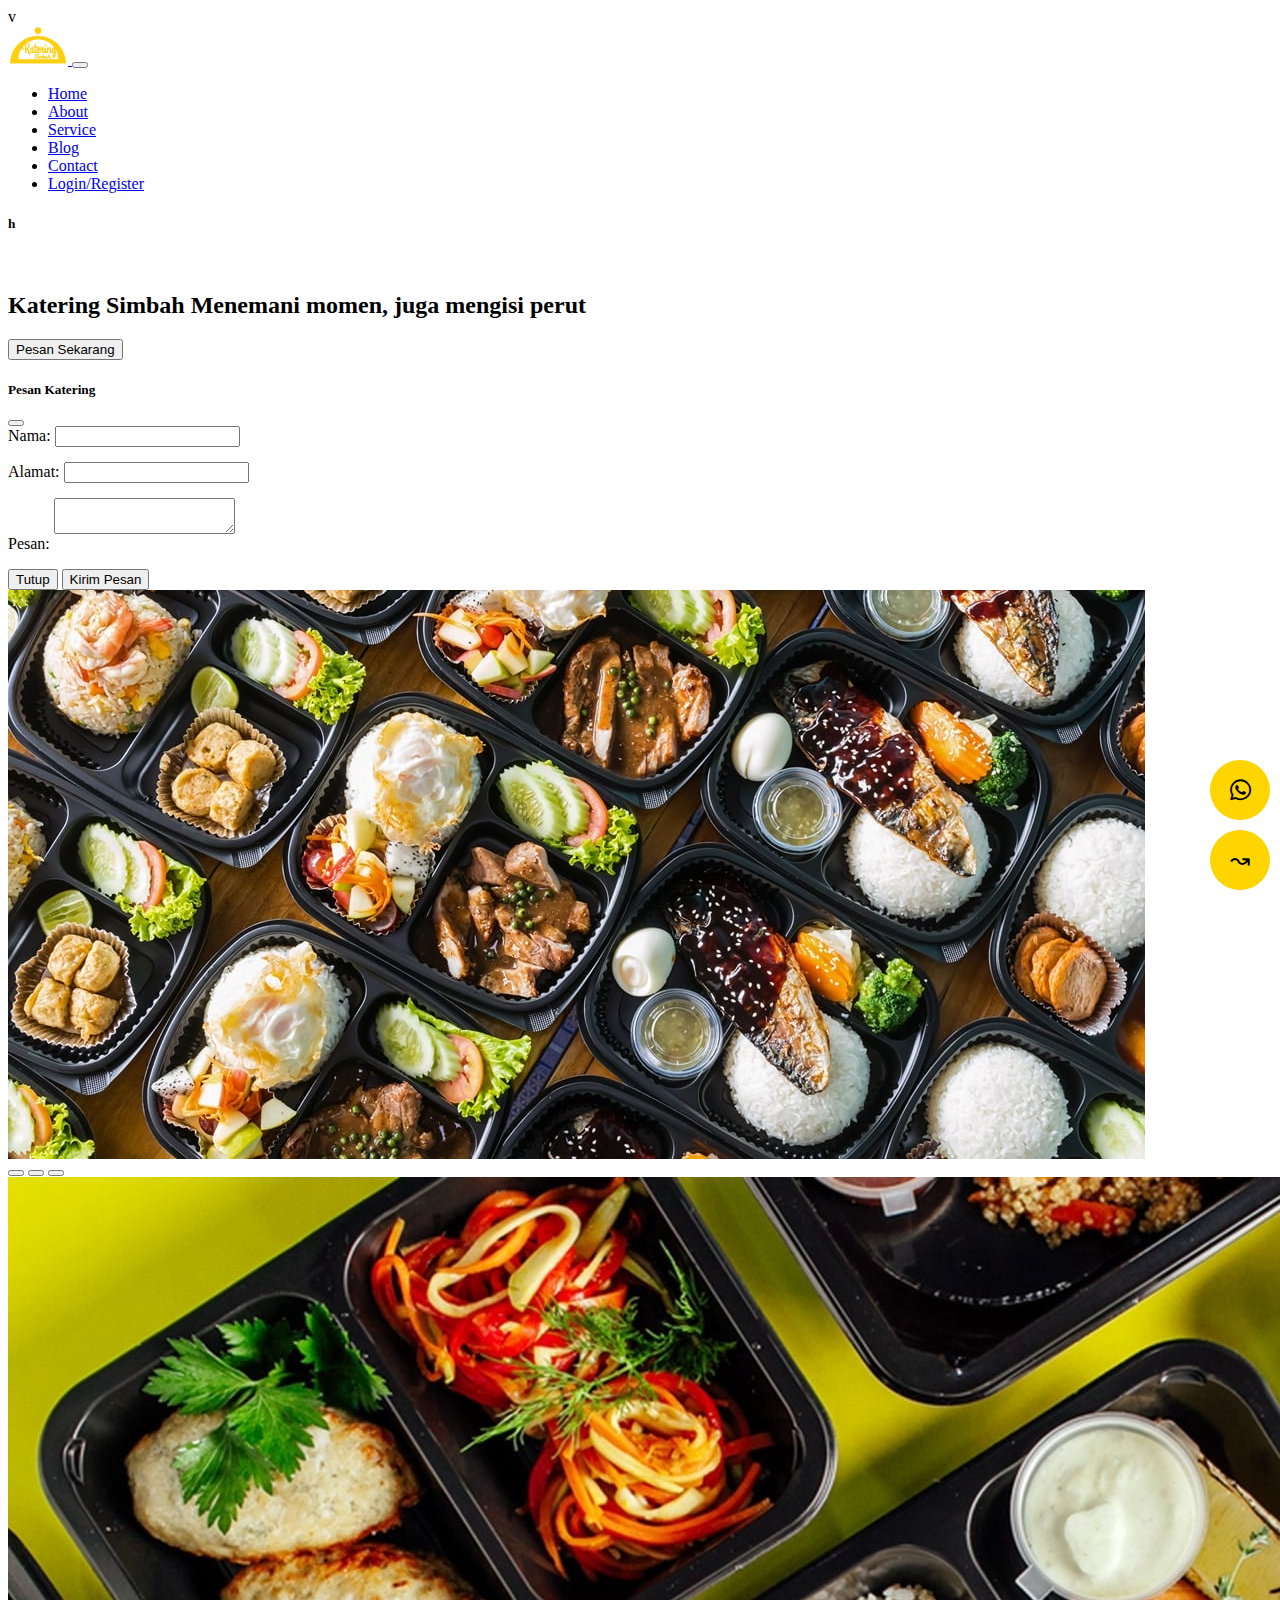
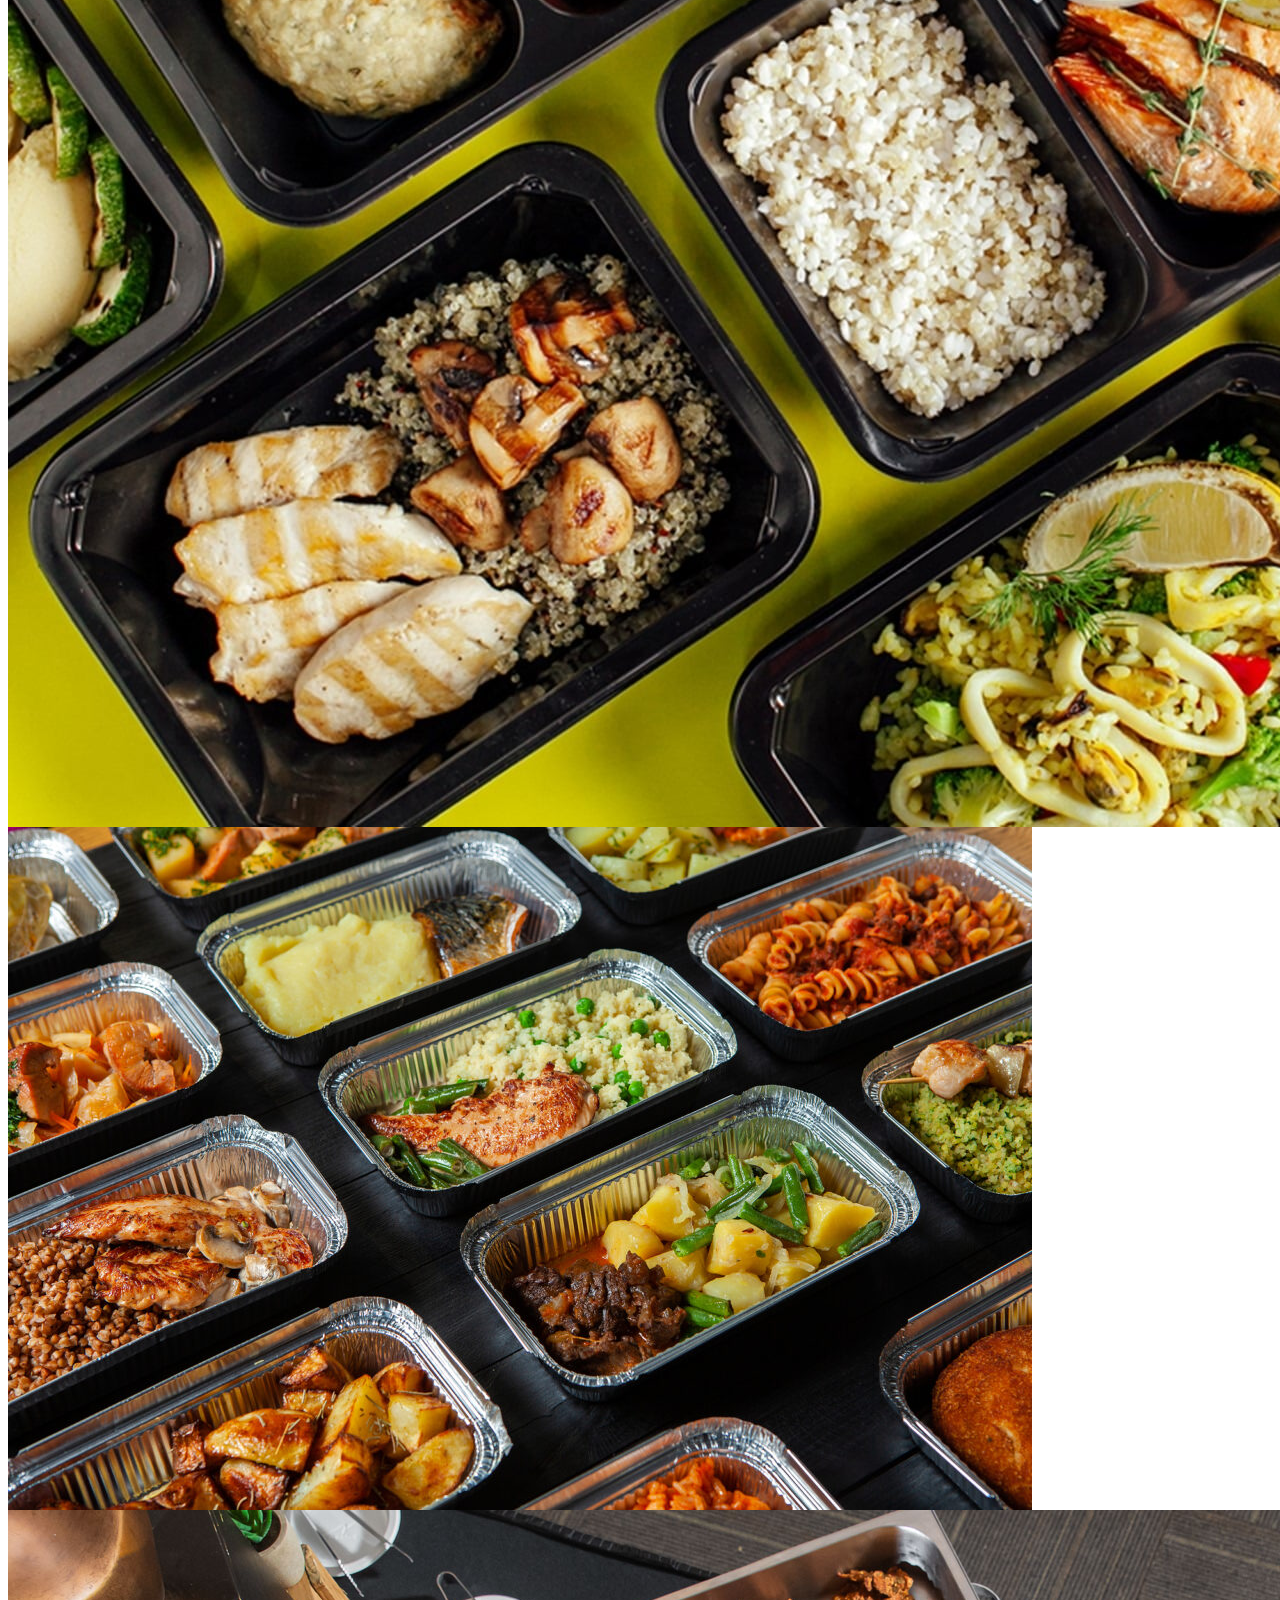
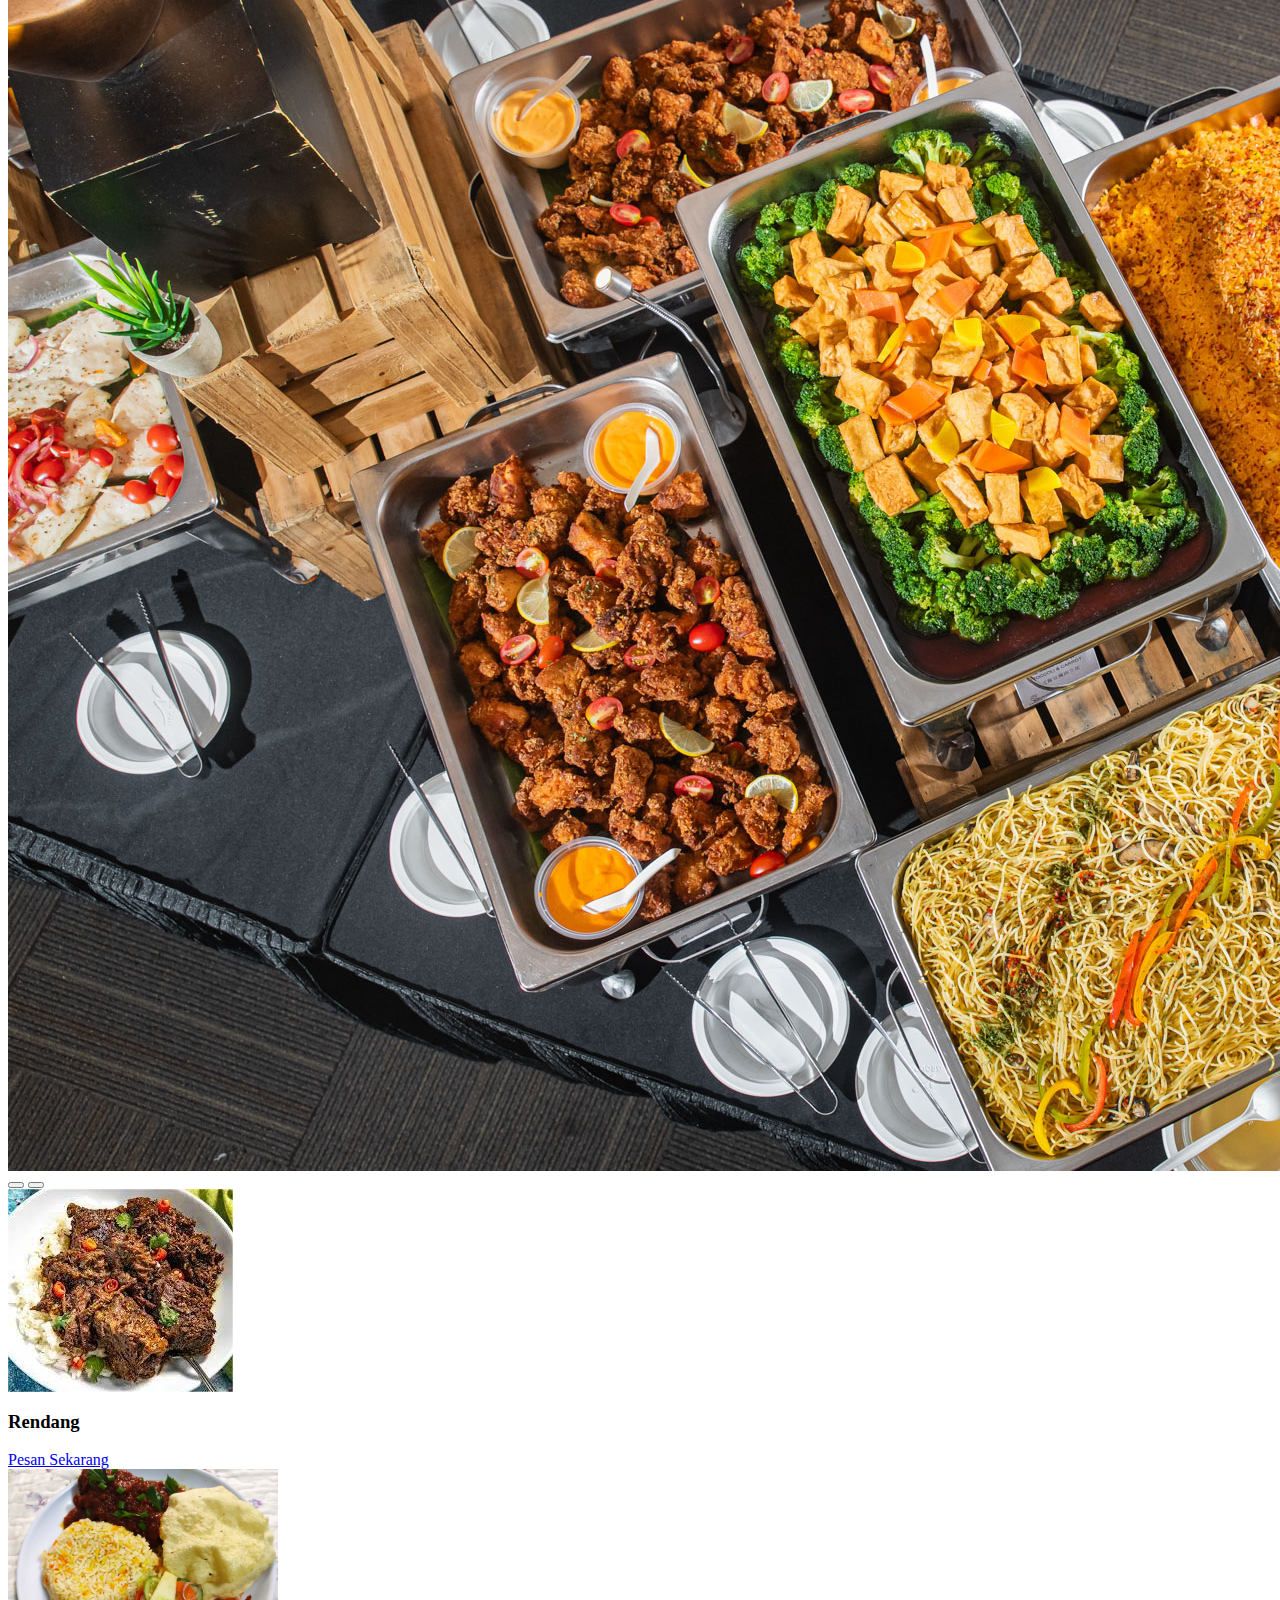
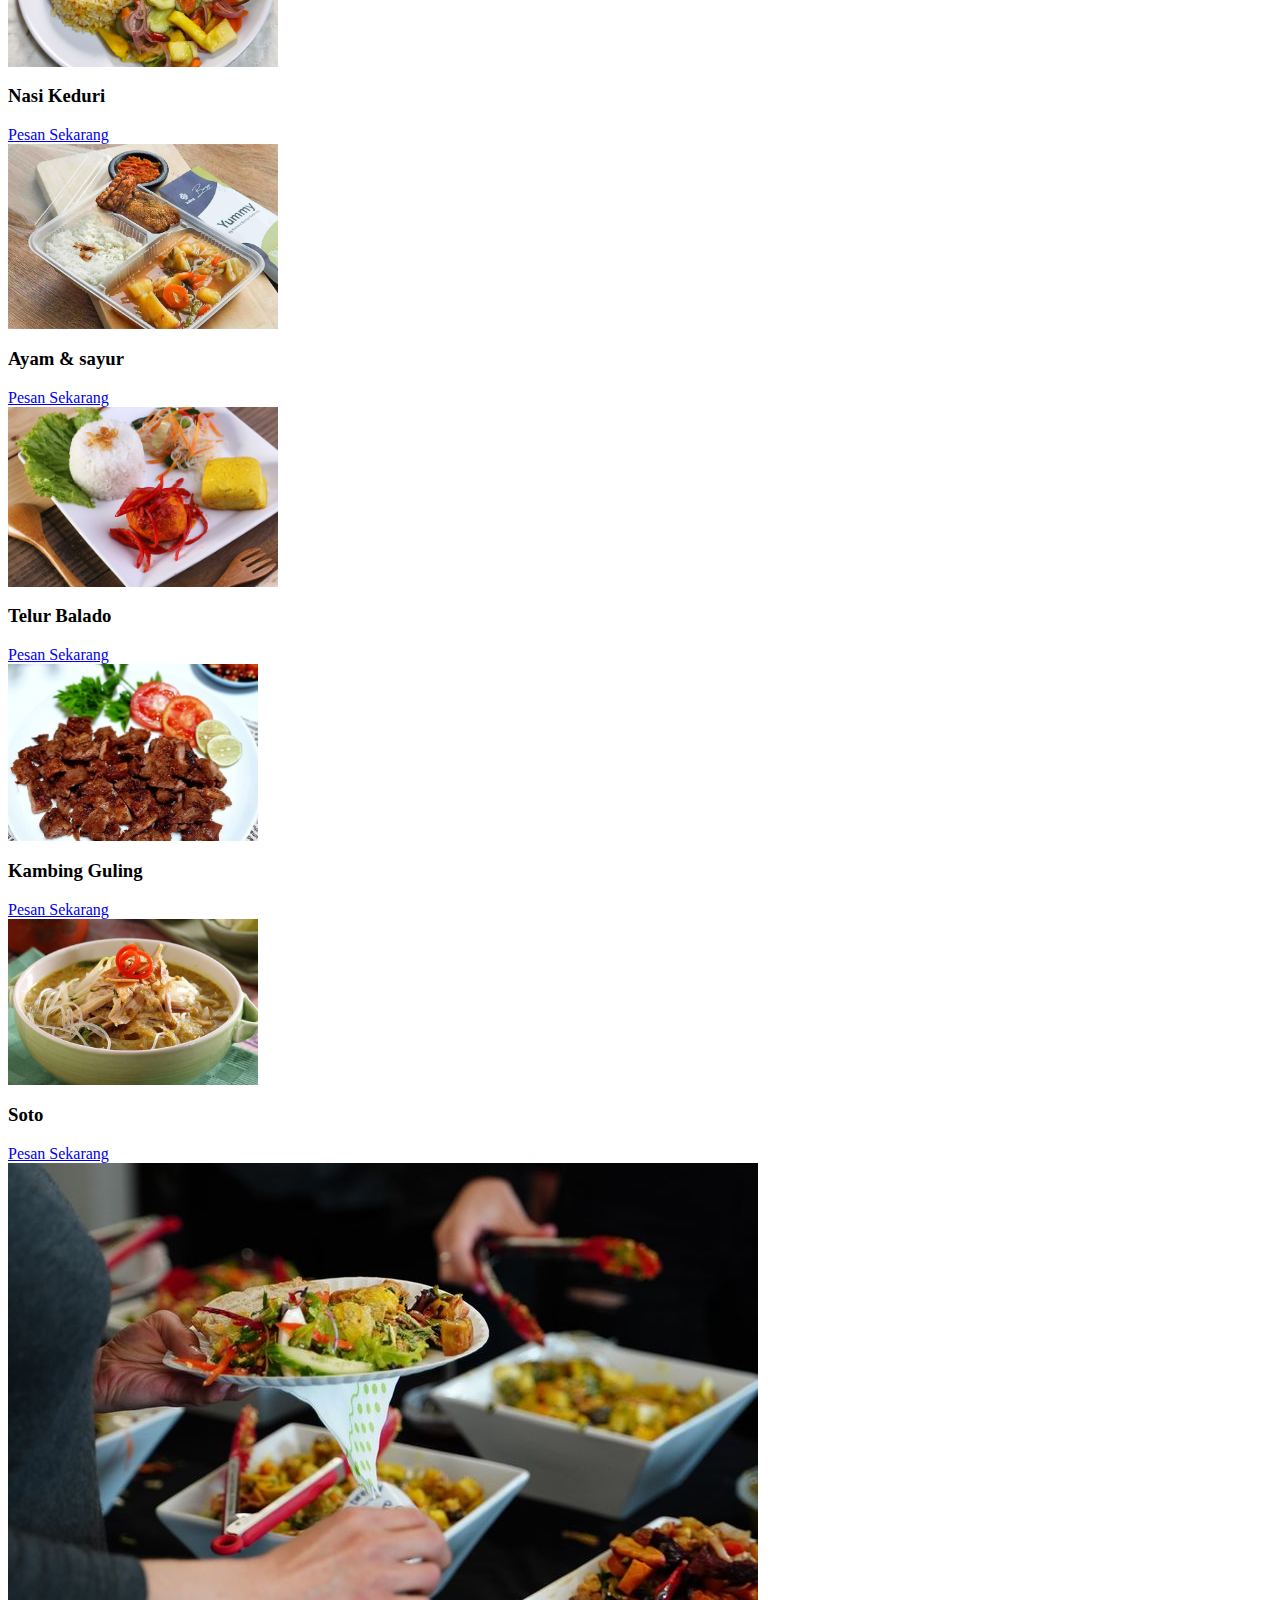
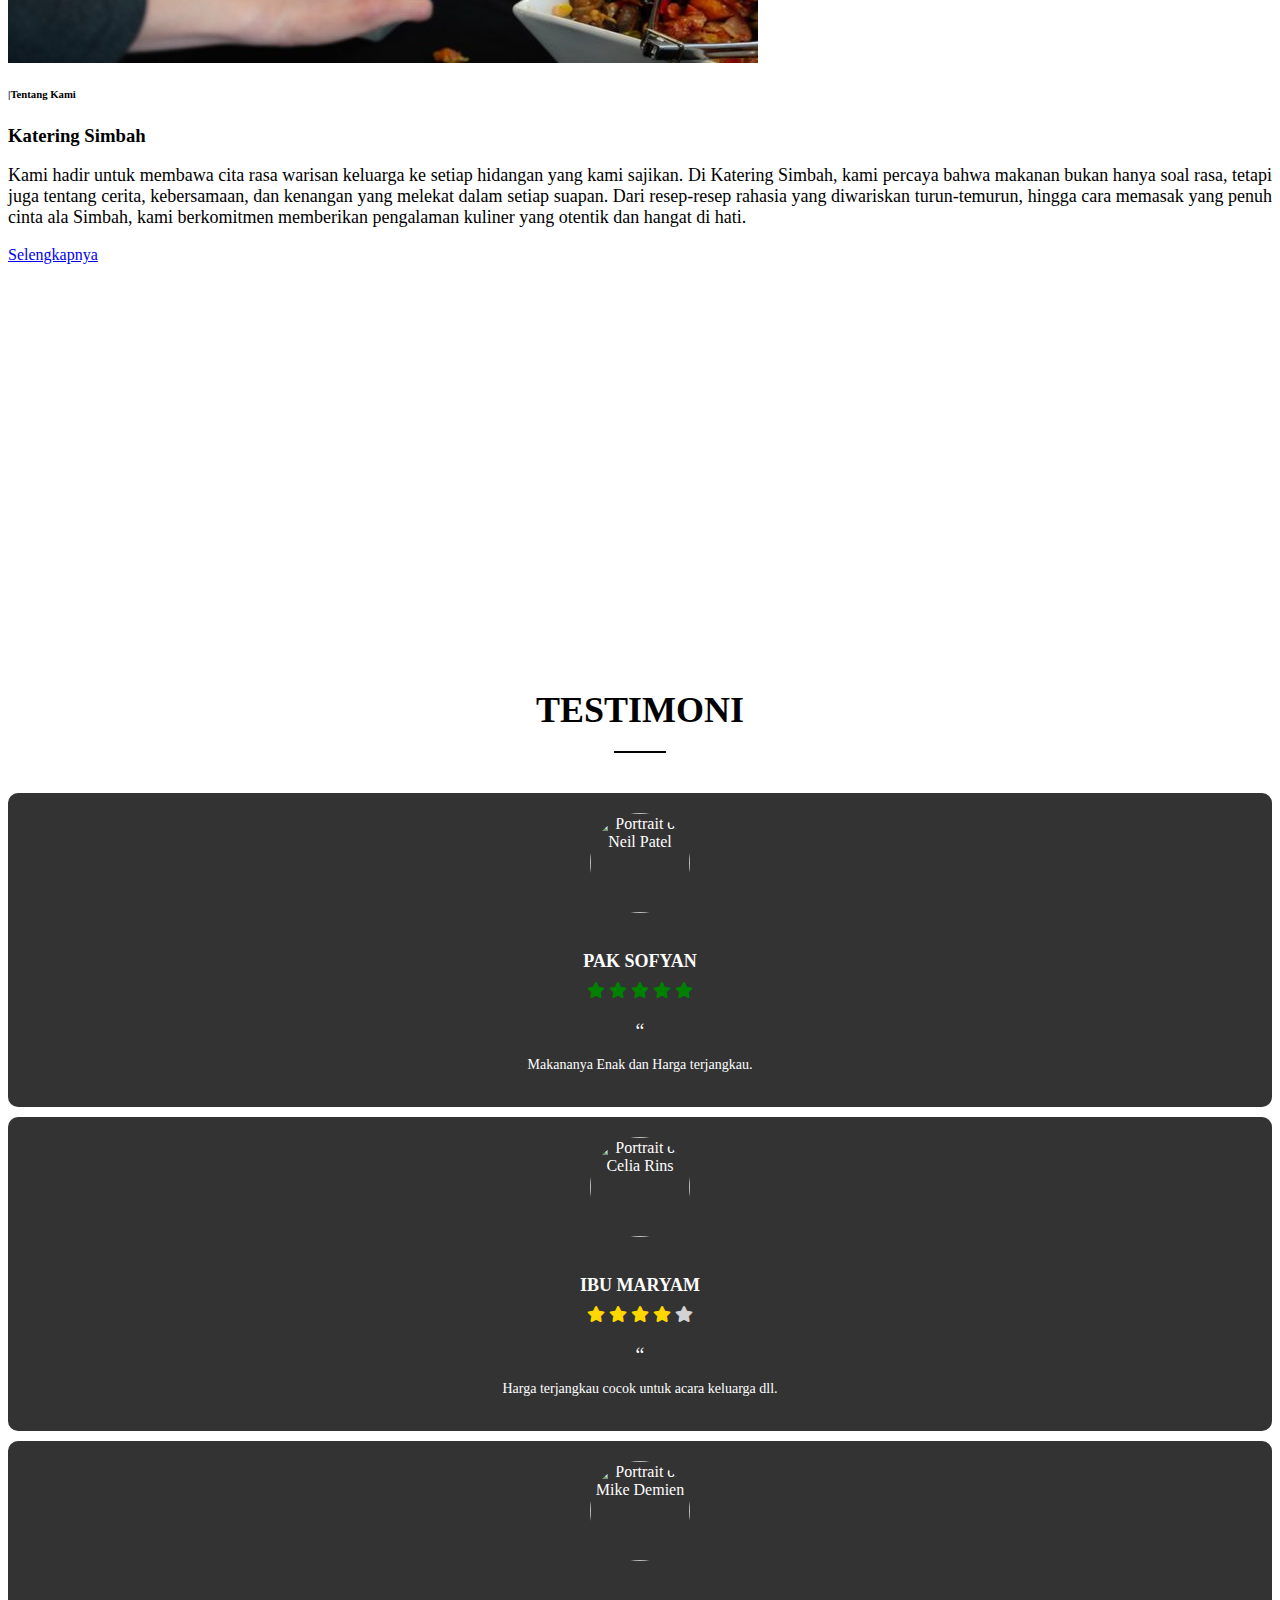
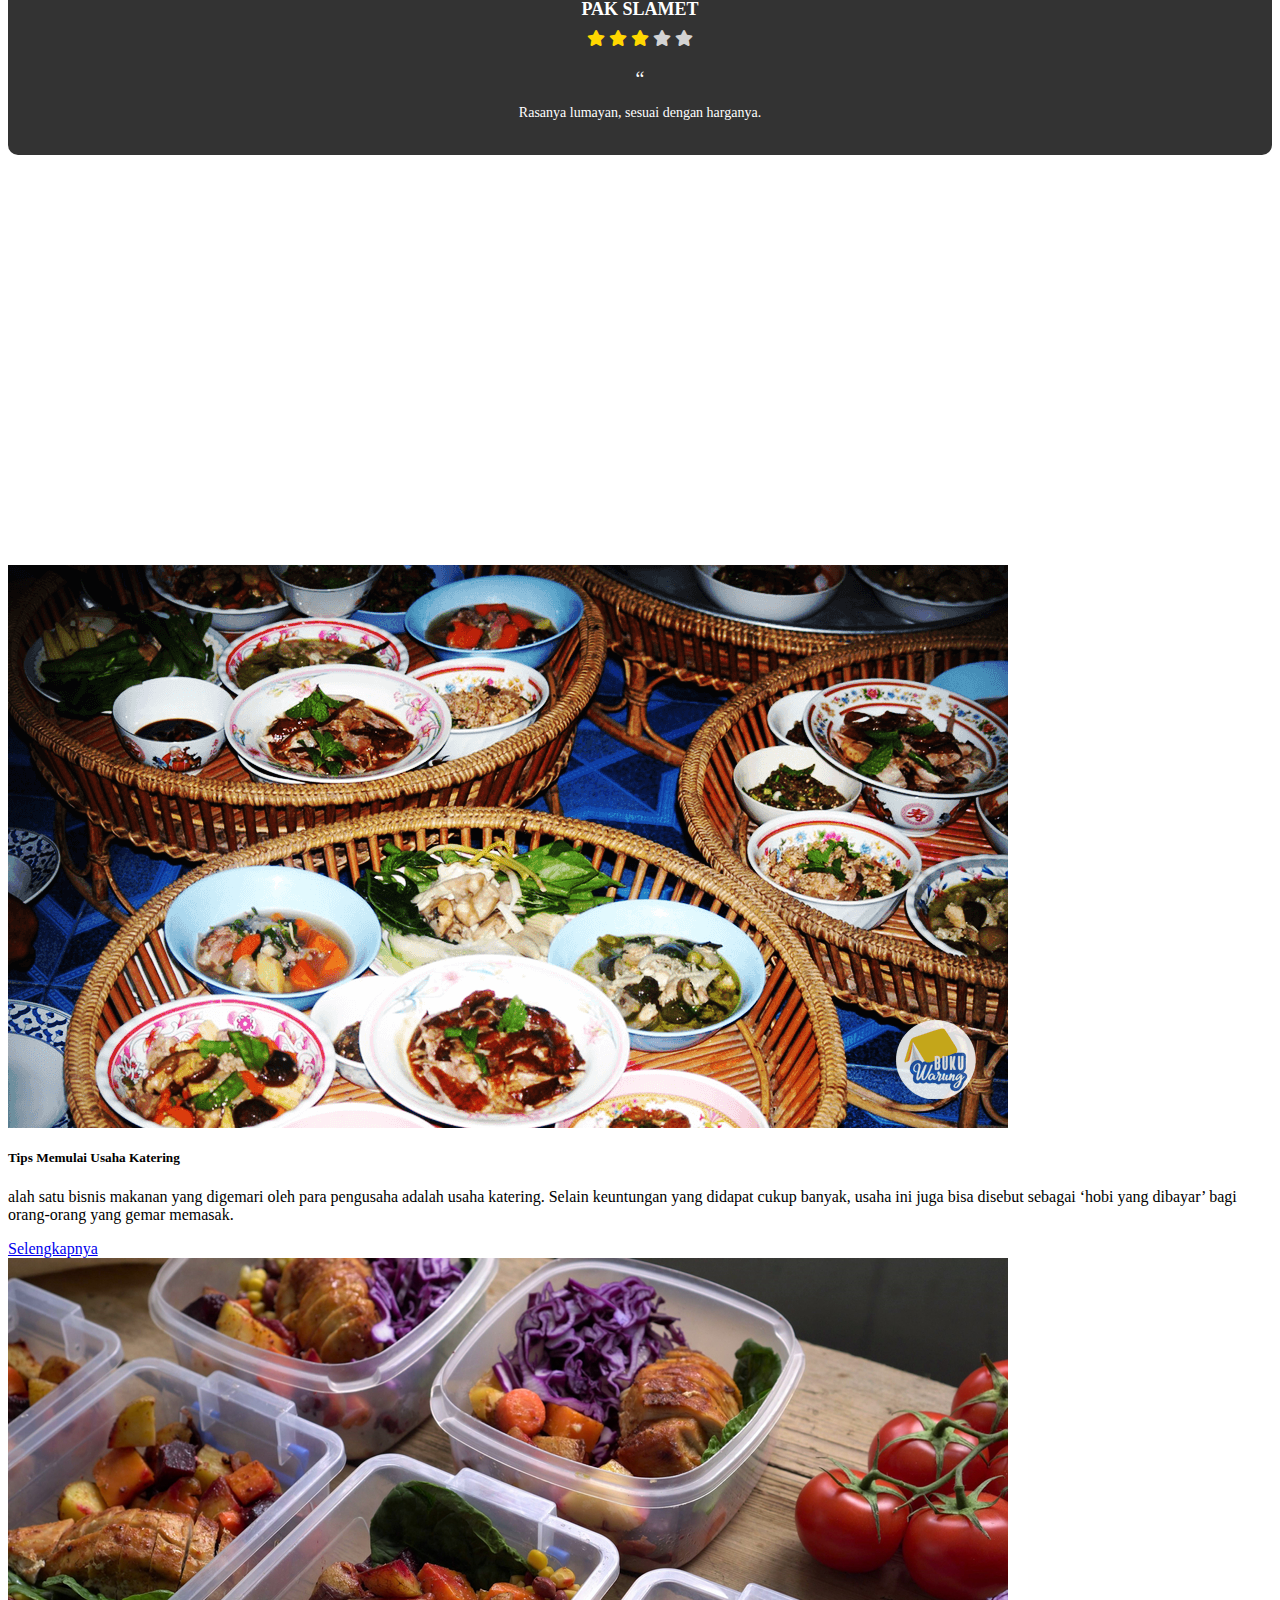
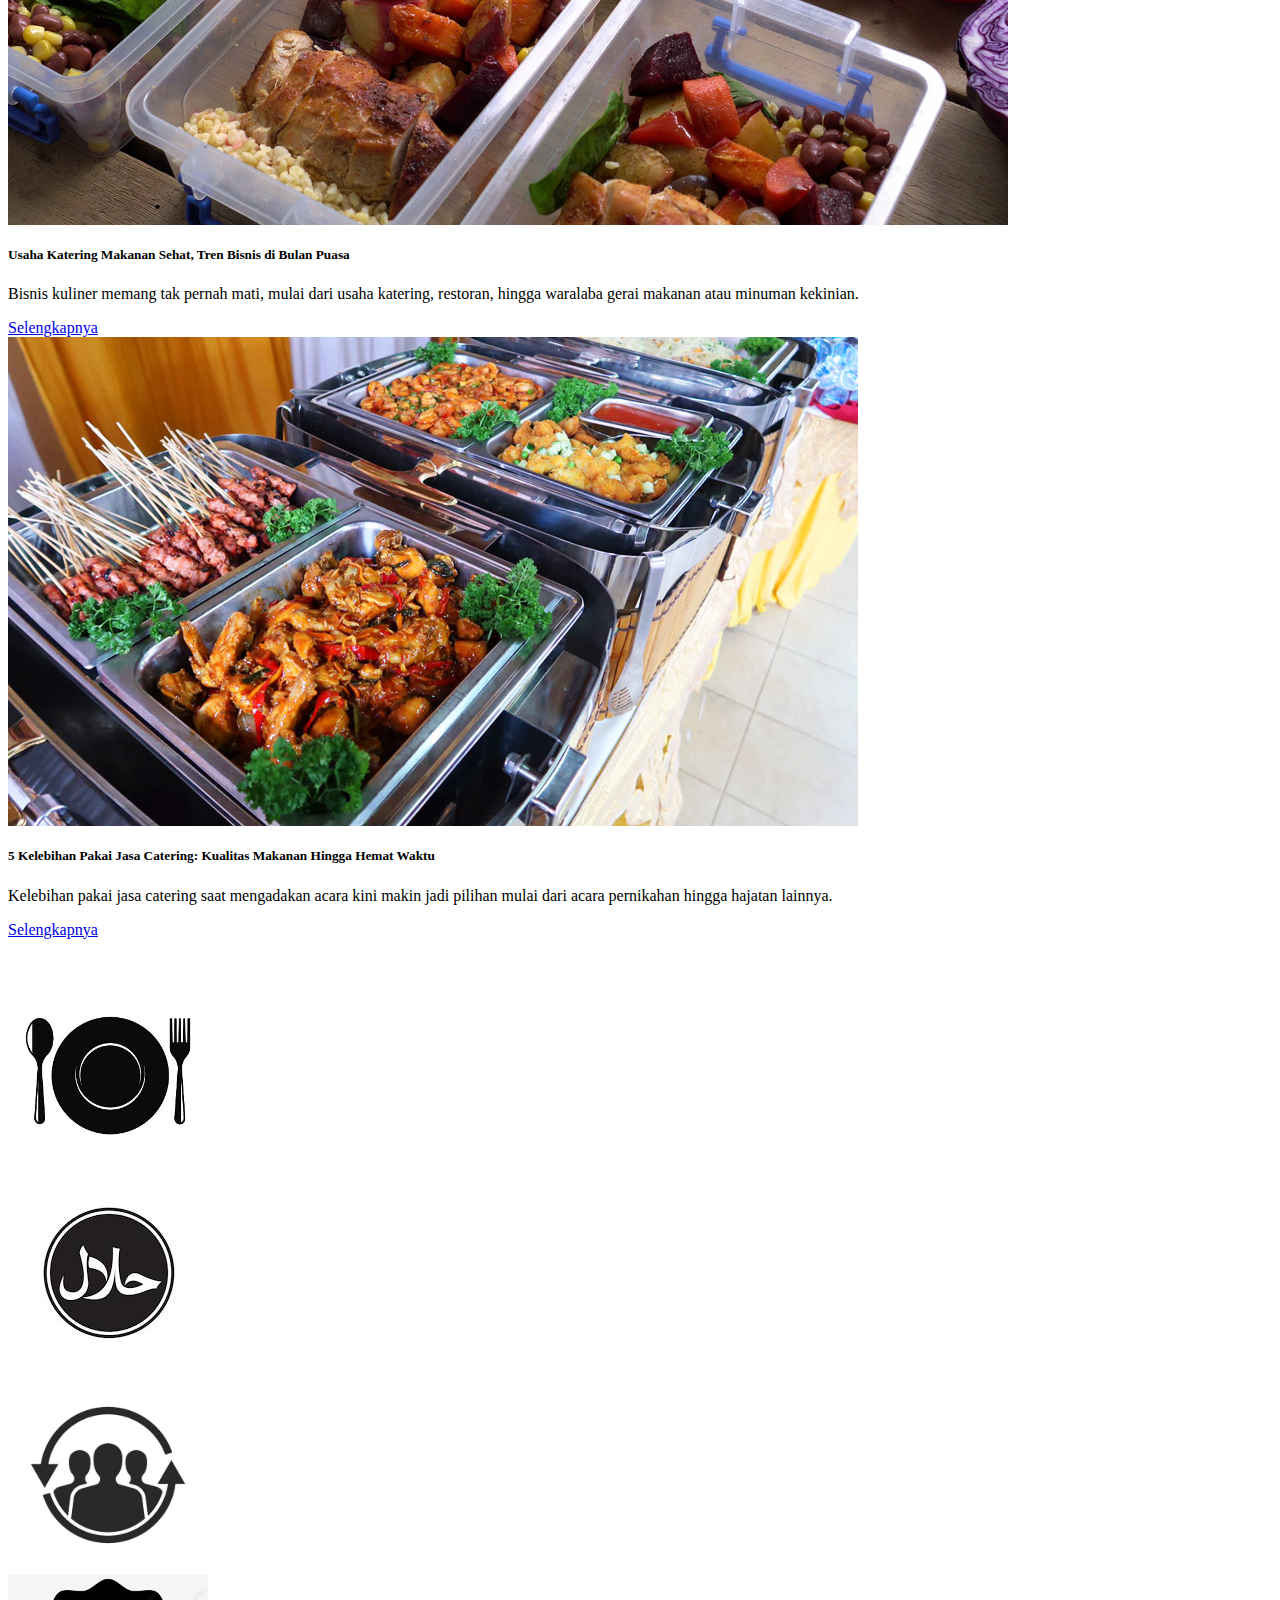
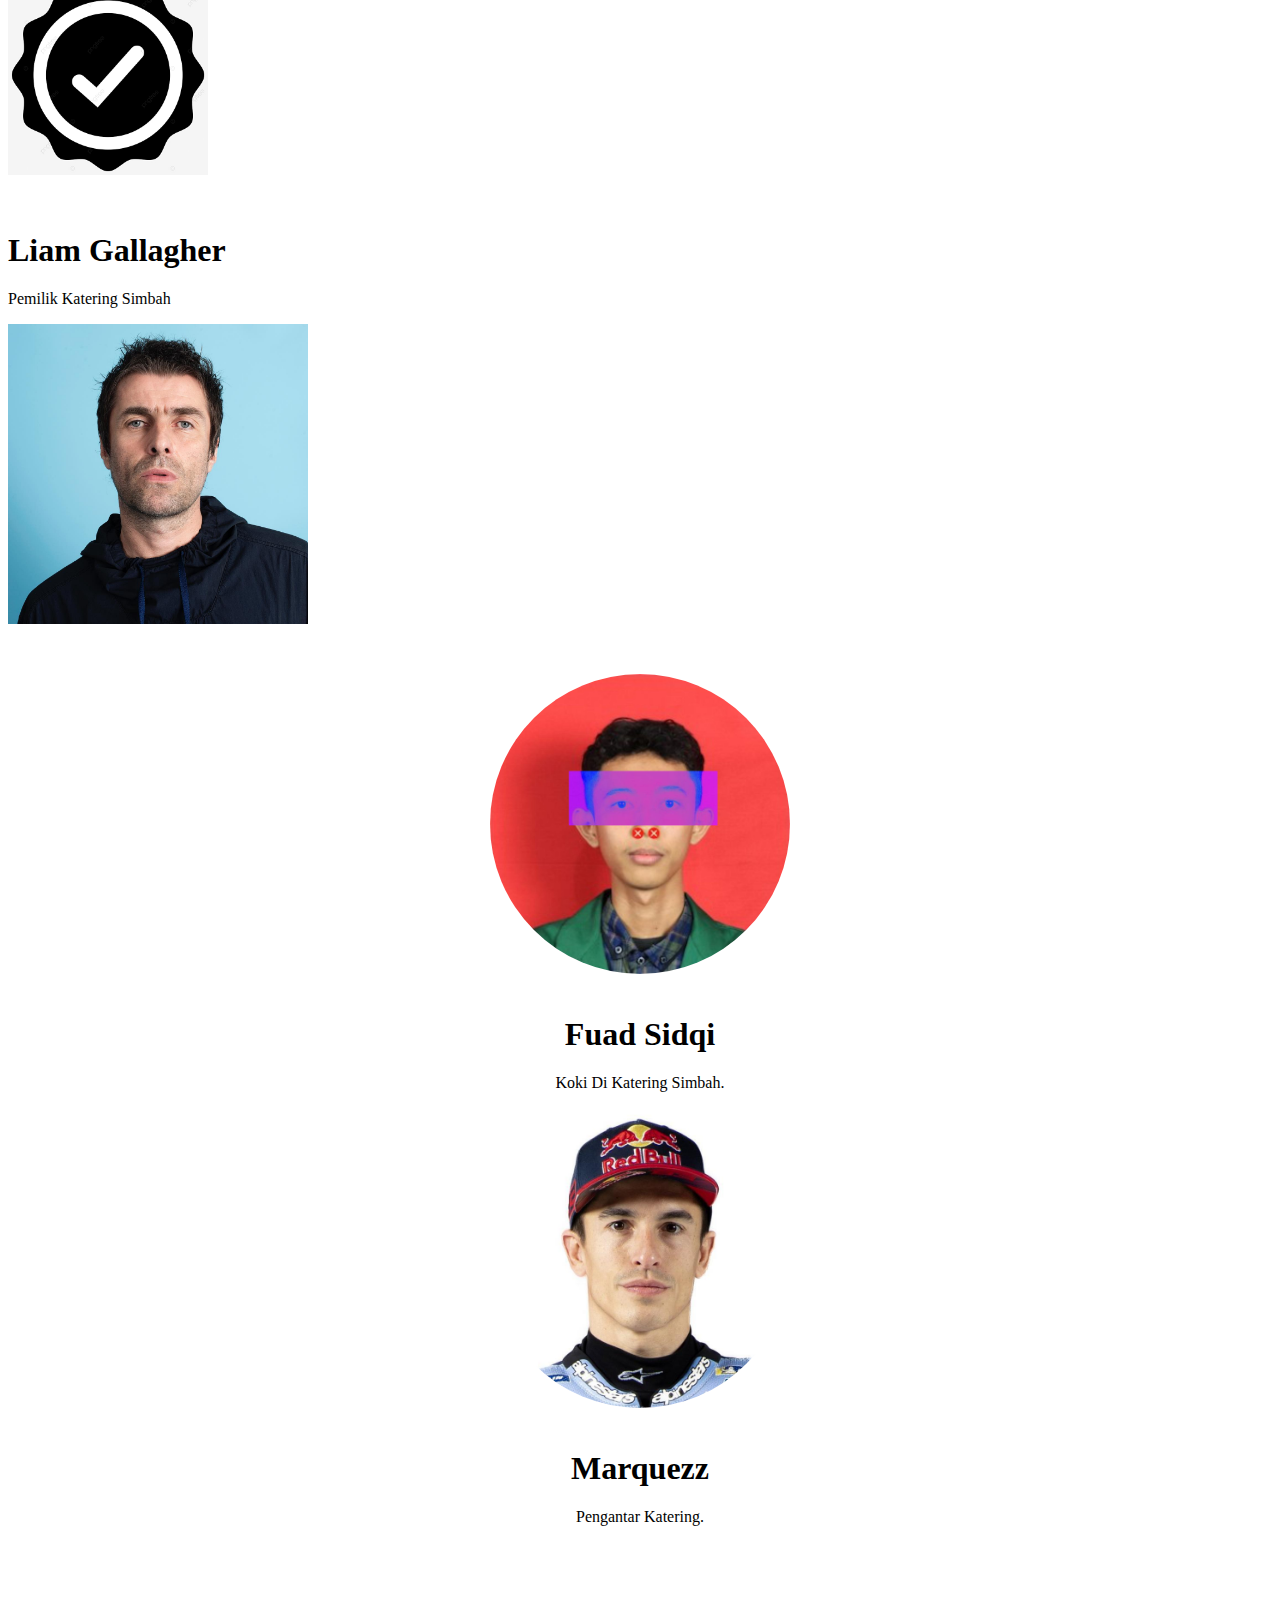
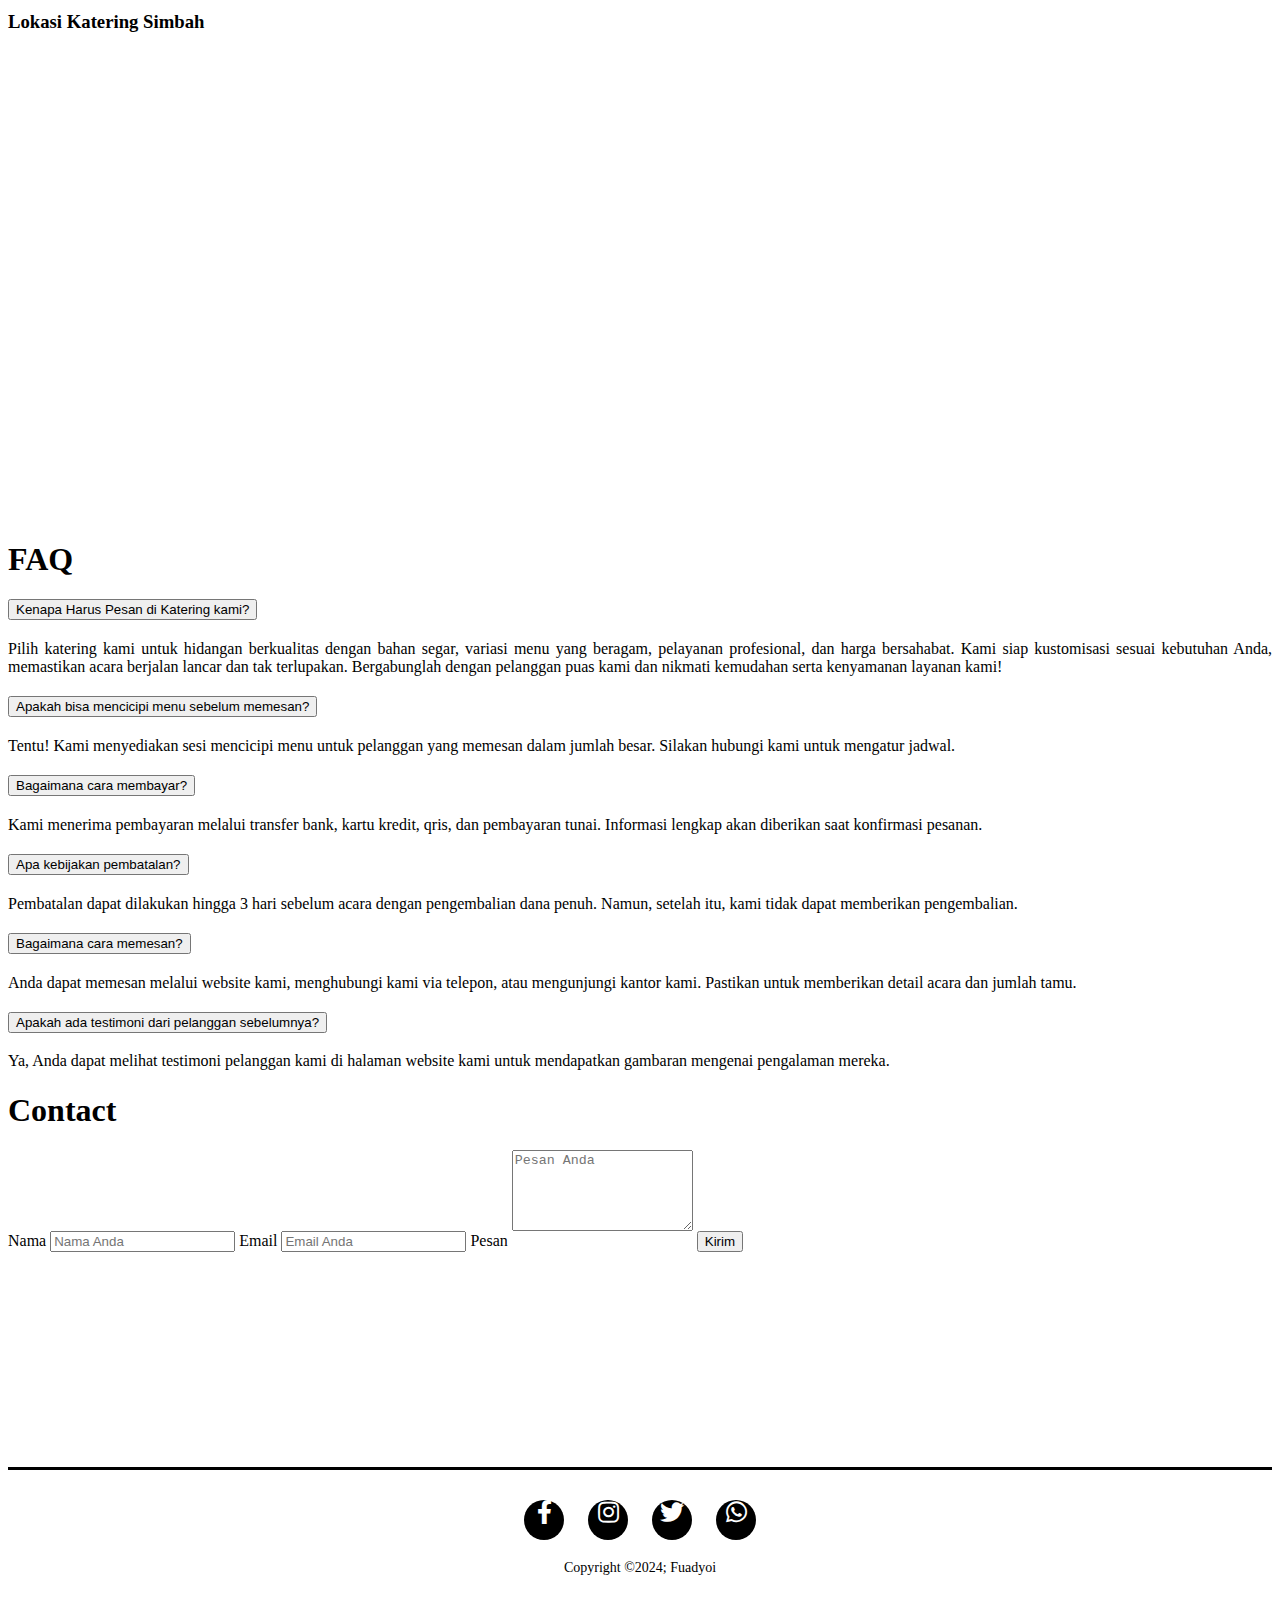
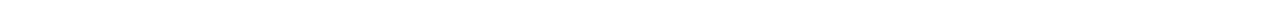
==== commit c1b4d51f: "Update index.html" ====
--- a/index.html
+++ b/index.html
@@ -1,4 +1,4 @@
-<!doctype html>
+v<!doctype html>
 <html lang="en">
   <head>
     <!-- Required meta tags -->
@@ -29,7 +29,7 @@
         <div class="collapse navbar-collapse" id="navbarNav">
           <ul class="navbar-nav ms-auto d-flex gap-3 text-center pt-lg-0 pt-4">
             <li class="nav-item">
-              <a class="nav-link active" href="home.html">Home</a>
+              <a class="nav-link active" href="index.html">Home</a>
             </li>
             <li class="nav-item">
               <a class="nav-link" href="about.html">About</a>
